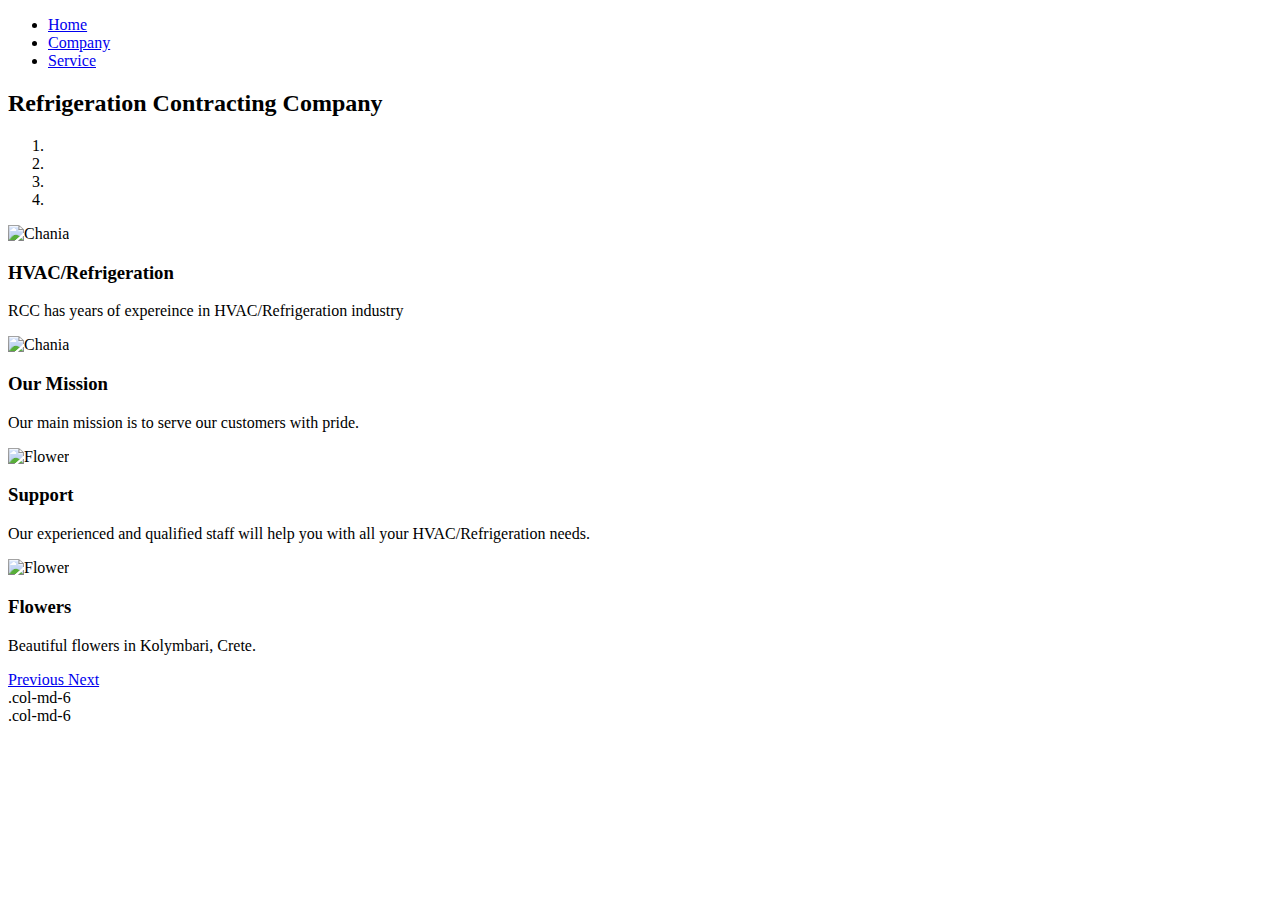
==== RCChtml.html @ 0f709468 "Remove scripts code, add scipts js files after carousel html" ====
<!doctype html>
<html>
    <head>
        <title>RCC Website</title>
        <meta name="viewport" content="width=device-width, initial-scale=1.0">
        <link rel="stylesheet" type="text/css" href="C:/Users/Jonathan/Desktop/RCCBootstrap/css/bootstrap2.css">
        <link rel="stylesheet" type="text/css" href="C:/Users/Jonathan/Desktop/RCCBootstrap/css/RCCstyle.css">
    </head>
    <body>
        <div class="container">
            <div class="row" id="navigation">
                <div class="col-md-12">
                    <ul class="nav nav-pills" id="nav">
                    <li id="Home" class="active"><a href="#Home">Home</a></li>
                    <li id="Company"><a href="#Company">Company</a></li>
                    <li id="Service"><a href="#Service">Service</a></li>
                    </ul>
                </div>
            </div>
            <div class="row" id="Middle">
              <div class="col-md-12">
                <h2>Refrigeration Contracting Company</h2>
                  <div id="myCarousel" class="carousel slide">
                    <!-- Indicators -->
                    <ol class="carousel-indicators">
                      <li class="item1 active"></li>
                      <li class="item2"></li>
                      <li class="item3"></li>
                      <li class="item4"></li>
                    </ol>

                    <!-- Wrapper for slides -->
                    <div class="carousel-inner" role="listbox">

                      <div class="item active">
                        <img src="http://placehold.it/350x150" alt="Chania" class="img-responsive">
                        <div class="carousel-caption">
                          <h3>HVAC/Refrigeration</h3>
                          <p>RCC has years of expereince in HVAC/Refrigeration industry</p>
                        </div>
                      </div>

                      <div class="item">
                        <img src="http://placehold.it/350x150" alt="Chania" class="img-responsive">
                        <div class="carousel-caption">
                          <h3>Our Mission</h3>
                          <p>Our main mission is to serve our customers with pride.</p>
                        </div>
                      </div>

                      <div class="item">
                        <img src="http://placehold.it/350x150" alt="Flower" class="img-responsive">
                        <div class="carousel-caption">
                          <h3>Support</h3>
                          <p>Our experienced and qualified staff will help you with all your HVAC/Refrigeration needs.</p>
                        </div>
                      </div>

                      <div class="item">
                        <img src="http://placehold.it/350x150" alt="Flower" class="img-responsive">
                        <div class="carousel-caption">
                          <h3>Flowers</h3>
                          <p>Beautiful flowers in Kolymbari, Crete.</p>
                        </div>
                      </div>

                    </div>

                    <!-- Left and right controls -->
                    <a class="left carousel-control" href="#myCarousel" role="button">
                      <span class="glyphicon glyphicon-chevron-left" aria-hidden="true"></span>
                      <span class="sr-only">Previous</span>
                    </a>
                    <a class="right carousel-control" href="#myCarousel" role="button">
                      <span class="glyphicon glyphicon-chevron-right" aria-hidden="true"></span>
                      <span class="sr-only">Next</span>
                    </a>
                  </div>
                </div>


              </div>
            </div>
            <div class="row" id="Bottom">
              <div class="col-md-6">.col-md-6</div>
              <div class="col-md-6">.col-md-6</div>
            </div>
        </div>
    <script type="text/javascript" src="C:/Users/Jonathan/Desktop/html_css/portfolio/framework/css/js/jquery-3.1.1.js">
    </script>
    <script type="text/javascript" src="C:/Users/Jonathan/Desktop/RCCBootstrap/js/bootstrap2.min.js">
    </script>
    </body>
</html>
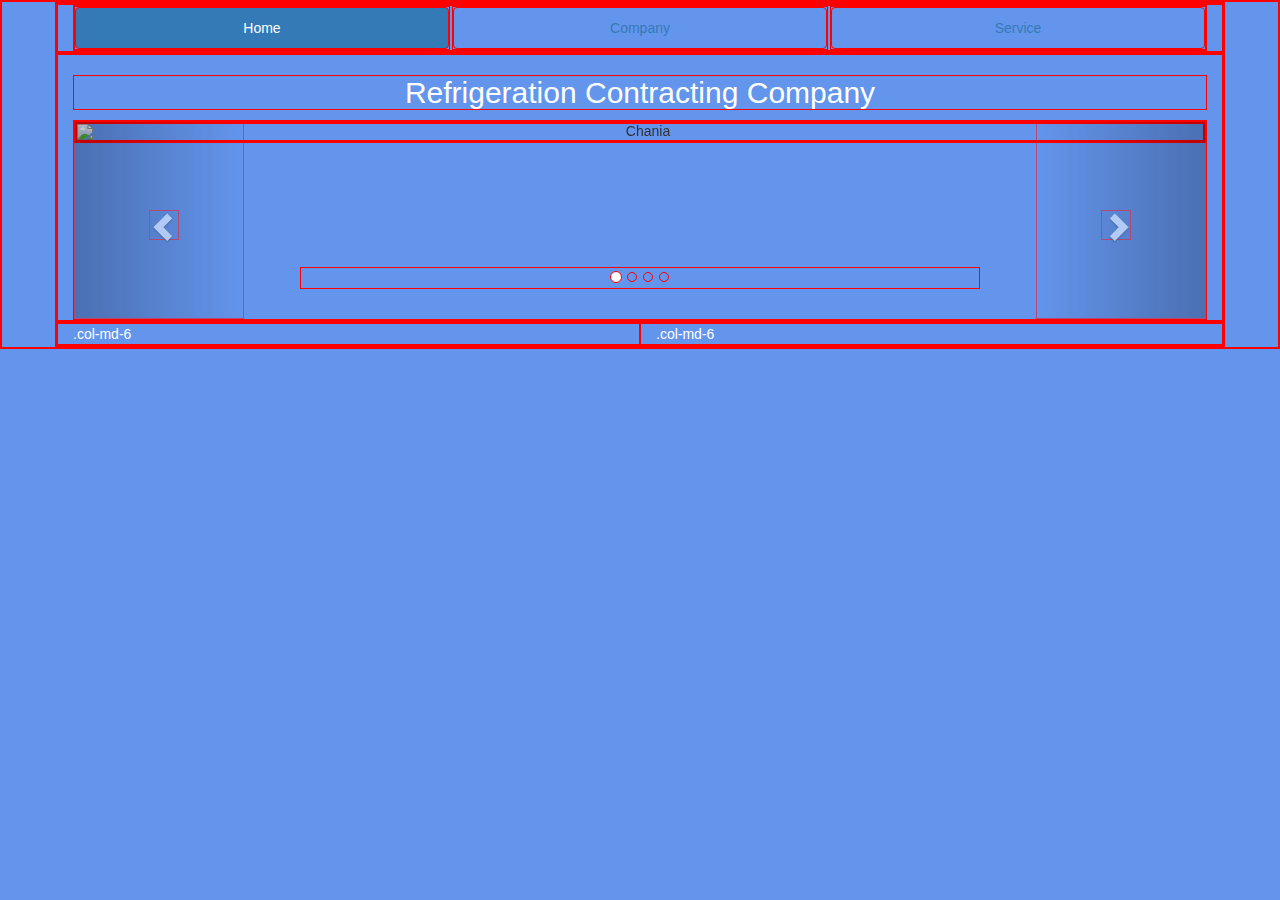
==== commit 29111421: "Update link addresses, edit description image in carousel" ====
--- a/RCChtml.html
+++ b/RCChtml.html
@@ -2,9 +2,10 @@
 <html>
     <head>
         <title>RCC Website</title>
+        <meta charset="utf-8">
         <meta name="viewport" content="width=device-width, initial-scale=1.0">
-        <link rel="stylesheet" type="text/css" href="C:/Users/Jonathan/Desktop/RCCBootstrap/css/bootstrap2.css">
-        <link rel="stylesheet" type="text/css" href="C:/Users/Jonathan/Desktop/RCCBootstrap/css/RCCstyle.css">
+        <link rel="stylesheet" type="text/css" href="css/bootstrap2.css">
+        <link rel="stylesheet" type="text/css" href="css/RCCstyle.css">
     </head>
     <body>
         <div class="container">
@@ -20,13 +21,17 @@
             <div class="row" id="Middle">
               <div class="col-md-12">
                 <h2>Refrigeration Contracting Company</h2>
-                  <div id="myCarousel" class="carousel slide">
+                  <div id="myCarousel" class="carousel slide" data-ride="carousel">
                     <!-- Indicators -->
                     <ol class="carousel-indicators">
-                      <li class="item1 active"></li>
-                      <li class="item2"></li>
-                      <li class="item3"></li>
-                      <li class="item4"></li>
+                      <li data-target="#myCarousel" data-slide-to="0" class="active">
+                      </li>
+                      <li data-target="#myCarousel" data-slide-to="1">
+                      </li>
+                      <li data-target="#myCarousel" data-slide-to="2">
+                      </li>
+                      <li data-target="#myCarousel" data-slide-to="3">
+                      </li>
                     </ol>
 
                     <!-- Wrapper for slides -->
@@ -59,8 +64,8 @@
                       <div class="item">
                         <img src="http://placehold.it/350x150" alt="Flower" class="img-responsive">
                         <div class="carousel-caption">
-                          <h3>Flowers</h3>
-                          <p>Beautiful flowers in Kolymbari, Crete.</p>
+                          <h3>Construction</h3>
+                          <p>We also provide our customers with construction needs.</p>
                         </div>
                       </div>
 
@@ -77,18 +82,15 @@
                     </a>
                   </div>
                 </div>
-
-
+              </div>
+              <div class="row" id="Bottom">
+                <div class="col-md-6">.col-md-6</div>
+                <div class="col-md-6">.col-md-6</div>
               </div>
             </div>
-            <div class="row" id="Bottom">
-              <div class="col-md-6">.col-md-6</div>
-              <div class="col-md-6">.col-md-6</div>
-            </div>
-        </div>
-    <script type="text/javascript" src="C:/Users/Jonathan/Desktop/html_css/portfolio/framework/css/js/jquery-3.1.1.js">
+    <script src="https://ajax.googleapis.com/ajax/libs/jquery/1.12.4/jquery.min.js">
     </script>
-    <script type="text/javascript" src="C:/Users/Jonathan/Desktop/RCCBootstrap/js/bootstrap2.min.js">
+    <script type="text/javascript" src="js/bootstrap2.min.js">
     </script>
     </body>
 </html>--- a/css/bootstrap2.css
+++ b/css/bootstrap2.css
@@ -0,0 +1,4872 @@
+/*!
+ * Bootstrap v3.3.7 (http://getbootstrap.com)
+ * Copyright 2011-2017 Twitter, Inc.
+ * Licensed under MIT (https://github.com/twbs/bootstrap/blob/master/LICENSE)
+ */
+
+/*!
+ * Generated using the Bootstrap Customizer (http://getbootstrap.com/customize/?id=3cc6425ae36eb7d1d9b0cc8952bbf258)
+ * Config saved to config.json and https://gist.github.com/3cc6425ae36eb7d1d9b0cc8952bbf258
+ */
+/*!
+ * Bootstrap v3.3.7 (http://getbootstrap.com)
+ * Copyright 2011-2016 Twitter, Inc.
+ * Licensed under MIT (https://github.com/twbs/bootstrap/blob/master/LICENSE)
+ */
+/*! normalize.css v3.0.3 | MIT License | github.com/necolas/normalize.css */
+html {
+  font-family: sans-serif;
+  -ms-text-size-adjust: 100%;
+  -webkit-text-size-adjust: 100%;
+}
+body {
+  margin: 0;
+}
+article,
+aside,
+details,
+figcaption,
+figure,
+footer,
+header,
+hgroup,
+main,
+menu,
+nav,
+section,
+summary {
+  display: block;
+}
+audio,
+canvas,
+progress,
+video {
+  display: inline-block;
+  vertical-align: baseline;
+}
+audio:not([controls]) {
+  display: none;
+  height: 0;
+}
+[hidden],
+template {
+  display: none;
+}
+a {
+  background-color: transparent;
+}
+a:active,
+a:hover {
+  outline: 0;
+}
+abbr[title] {
+  border-bottom: 1px dotted;
+}
+b,
+strong {
+  font-weight: bold;
+}
+dfn {
+  font-style: italic;
+}
+h1 {
+  font-size: 2em;
+  margin: 0.67em 0;
+}
+mark {
+  background: #ff0;
+  color: #000;
+}
+small {
+  font-size: 80%;
+}
+sub,
+sup {
+  font-size: 75%;
+  line-height: 0;
+  position: relative;
+  vertical-align: baseline;
+}
+sup {
+  top: -0.5em;
+}
+sub {
+  bottom: -0.25em;
+}
+img {
+  border: 0;
+}
+svg:not(:root) {
+  overflow: hidden;
+}
+figure {
+  margin: 1em 40px;
+}
+hr {
+  -webkit-box-sizing: content-box;
+     -moz-box-sizing: content-box;
+          box-sizing: content-box;
+  height: 0;
+}
+pre {
+  overflow: auto;
+}
+code,
+kbd,
+pre,
+samp {
+  font-family: monospace, monospace;
+  font-size: 1em;
+}
+button,
+input,
+optgroup,
+select,
+textarea {
+  color: inherit;
+  font: inherit;
+  margin: 0;
+}
+button {
+  overflow: visible;
+}
+button,
+select {
+  text-transform: none;
+}
+button,
+html input[type="button"],
+input[type="reset"],
+input[type="submit"] {
+  -webkit-appearance: button;
+  cursor: pointer;
+}
+button[disabled],
+html input[disabled] {
+  cursor: default;
+}
+button::-moz-focus-inner,
+input::-moz-focus-inner {
+  border: 0;
+  padding: 0;
+}
+input {
+  line-height: normal;
+}
+input[type="checkbox"],
+input[type="radio"] {
+  -webkit-box-sizing: border-box;
+     -moz-box-sizing: border-box;
+          box-sizing: border-box;
+  padding: 0;
+}
+input[type="number"]::-webkit-inner-spin-button,
+input[type="number"]::-webkit-outer-spin-button {
+  height: auto;
+}
+input[type="search"] {
+  -webkit-appearance: textfield;
+  -webkit-box-sizing: content-box;
+     -moz-box-sizing: content-box;
+          box-sizing: content-box;
+}
+input[type="search"]::-webkit-search-cancel-button,
+input[type="search"]::-webkit-search-decoration {
+  -webkit-appearance: none;
+}
+fieldset {
+  border: 1px solid #c0c0c0;
+  margin: 0 2px;
+  padding: 0.35em 0.625em 0.75em;
+}
+legend {
+  border: 0;
+  padding: 0;
+}
+textarea {
+  overflow: auto;
+}
+optgroup {
+  font-weight: bold;
+}
+table {
+  border-collapse: collapse;
+  border-spacing: 0;
+}
+td,
+th {
+  padding: 0;
+}
+@font-face {
+  font-family: 'Glyphicons Halflings';
+  src: url('../fonts/glyphicons-halflings-regular.eot');
+  src: url('../fonts/glyphicons-halflings-regular.eot?#iefix') format('embedded-opentype'), url('../fonts/glyphicons-halflings-regular.woff2') format('woff2'), url('../fonts/glyphicons-halflings-regular.woff') format('woff'), url('../fonts/glyphicons-halflings-regular.ttf') format('truetype'), url('../fonts/glyphicons-halflings-regular.svg#glyphicons_halflingsregular') format('svg');
+}
+.glyphicon {
+  position: relative;
+  top: 1px;
+  display: inline-block;
+  font-family: 'Glyphicons Halflings';
+  font-style: normal;
+  font-weight: normal;
+  line-height: 1;
+  -webkit-font-smoothing: antialiased;
+  -moz-osx-font-smoothing: grayscale;
+}
+.glyphicon-asterisk:before {
+  content: "\002a";
+}
+.glyphicon-plus:before {
+  content: "\002b";
+}
+.glyphicon-euro:before,
+.glyphicon-eur:before {
+  content: "\20ac";
+}
+.glyphicon-minus:before {
+  content: "\2212";
+}
+.glyphicon-cloud:before {
+  content: "\2601";
+}
+.glyphicon-envelope:before {
+  content: "\2709";
+}
+.glyphicon-pencil:before {
+  content: "\270f";
+}
+.glyphicon-glass:before {
+  content: "\e001";
+}
+.glyphicon-music:before {
+  content: "\e002";
+}
+.glyphicon-search:before {
+  content: "\e003";
+}
+.glyphicon-heart:before {
+  content: "\e005";
+}
+.glyphicon-star:before {
+  content: "\e006";
+}
+.glyphicon-star-empty:before {
+  content: "\e007";
+}
+.glyphicon-user:before {
+  content: "\e008";
+}
+.glyphicon-film:before {
+  content: "\e009";
+}
+.glyphicon-th-large:before {
+  content: "\e010";
+}
+.glyphicon-th:before {
+  content: "\e011";
+}
+.glyphicon-th-list:before {
+  content: "\e012";
+}
+.glyphicon-ok:before {
+  content: "\e013";
+}
+.glyphicon-remove:before {
+  content: "\e014";
+}
+.glyphicon-zoom-in:before {
+  content: "\e015";
+}
+.glyphicon-zoom-out:before {
+  content: "\e016";
+}
+.glyphicon-off:before {
+  content: "\e017";
+}
+.glyphicon-signal:before {
+  content: "\e018";
+}
+.glyphicon-cog:before {
+  content: "\e019";
+}
+.glyphicon-trash:before {
+  content: "\e020";
+}
+.glyphicon-home:before {
+  content: "\e021";
+}
+.glyphicon-file:before {
+  content: "\e022";
+}
+.glyphicon-time:before {
+  content: "\e023";
+}
+.glyphicon-road:before {
+  content: "\e024";
+}
+.glyphicon-download-alt:before {
+  content: "\e025";
+}
+.glyphicon-download:before {
+  content: "\e026";
+}
+.glyphicon-upload:before {
+  content: "\e027";
+}
+.glyphicon-inbox:before {
+  content: "\e028";
+}
+.glyphicon-play-circle:before {
+  content: "\e029";
+}
+.glyphicon-repeat:before {
+  content: "\e030";
+}
+.glyphicon-refresh:before {
+  content: "\e031";
+}
+.glyphicon-list-alt:before {
+  content: "\e032";
+}
+.glyphicon-lock:before {
+  content: "\e033";
+}
+.glyphicon-flag:before {
+  content: "\e034";
+}
+.glyphicon-headphones:before {
+  content: "\e035";
+}
+.glyphicon-volume-off:before {
+  content: "\e036";
+}
+.glyphicon-volume-down:before {
+  content: "\e037";
+}
+.glyphicon-volume-up:before {
+  content: "\e038";
+}
+.glyphicon-qrcode:before {
+  content: "\e039";
+}
+.glyphicon-barcode:before {
+  content: "\e040";
+}
+.glyphicon-tag:before {
+  content: "\e041";
+}
+.glyphicon-tags:before {
+  content: "\e042";
+}
+.glyphicon-book:before {
+  content: "\e043";
+}
+.glyphicon-bookmark:before {
+  content: "\e044";
+}
+.glyphicon-print:before {
+  content: "\e045";
+}
+.glyphicon-camera:before {
+  content: "\e046";
+}
+.glyphicon-font:before {
+  content: "\e047";
+}
+.glyphicon-bold:before {
+  content: "\e048";
+}
+.glyphicon-italic:before {
+  content: "\e049";
+}
+.glyphicon-text-height:before {
+  content: "\e050";
+}
+.glyphicon-text-width:before {
+  content: "\e051";
+}
+.glyphicon-align-left:before {
+  content: "\e052";
+}
+.glyphicon-align-center:before {
+  content: "\e053";
+}
+.glyphicon-align-right:before {
+  content: "\e054";
+}
+.glyphicon-align-justify:before {
+  content: "\e055";
+}
+.glyphicon-list:before {
+  content: "\e056";
+}
+.glyphicon-indent-left:before {
+  content: "\e057";
+}
+.glyphicon-indent-right:before {
+  content: "\e058";
+}
+.glyphicon-facetime-video:before {
+  content: "\e059";
+}
+.glyphicon-picture:before {
+  content: "\e060";
+}
+.glyphicon-map-marker:before {
+  content: "\e062";
+}
+.glyphicon-adjust:before {
+  content: "\e063";
+}
+.glyphicon-tint:before {
+  content: "\e064";
+}
+.glyphicon-edit:before {
+  content: "\e065";
+}
+.glyphicon-share:before {
+  content: "\e066";
+}
+.glyphicon-check:before {
+  content: "\e067";
+}
+.glyphicon-move:before {
+  content: "\e068";
+}
+.glyphicon-step-backward:before {
+  content: "\e069";
+}
+.glyphicon-fast-backward:before {
+  content: "\e070";
+}
+.glyphicon-backward:before {
+  content: "\e071";
+}
+.glyphicon-play:before {
+  content: "\e072";
+}
+.glyphicon-pause:before {
+  content: "\e073";
+}
+.glyphicon-stop:before {
+  content: "\e074";
+}
+.glyphicon-forward:before {
+  content: "\e075";
+}
+.glyphicon-fast-forward:before {
+  content: "\e076";
+}
+.glyphicon-step-forward:before {
+  content: "\e077";
+}
+.glyphicon-eject:before {
+  content: "\e078";
+}
+.glyphicon-chevron-left:before {
+  content: "\e079";
+}
+.glyphicon-chevron-right:before {
+  content: "\e080";
+}
+.glyphicon-plus-sign:before {
+  content: "\e081";
+}
+.glyphicon-minus-sign:before {
+  content: "\e082";
+}
+.glyphicon-remove-sign:before {
+  content: "\e083";
+}
+.glyphicon-ok-sign:before {
+  content: "\e084";
+}
+.glyphicon-question-sign:before {
+  content: "\e085";
+}
+.glyphicon-info-sign:before {
+  content: "\e086";
+}
+.glyphicon-screenshot:before {
+  content: "\e087";
+}
+.glyphicon-remove-circle:before {
+  content: "\e088";
+}
+.glyphicon-ok-circle:before {
+  content: "\e089";
+}
+.glyphicon-ban-circle:before {
+  content: "\e090";
+}
+.glyphicon-arrow-left:before {
+  content: "\e091";
+}
+.glyphicon-arrow-right:before {
+  content: "\e092";
+}
+.glyphicon-arrow-up:before {
+  content: "\e093";
+}
+.glyphicon-arrow-down:before {
+  content: "\e094";
+}
+.glyphicon-share-alt:before {
+  content: "\e095";
+}
+.glyphicon-resize-full:before {
+  content: "\e096";
+}
+.glyphicon-resize-small:before {
+  content: "\e097";
+}
+.glyphicon-exclamation-sign:before {
+  content: "\e101";
+}
+.glyphicon-gift:before {
+  content: "\e102";
+}
+.glyphicon-leaf:before {
+  content: "\e103";
+}
+.glyphicon-fire:before {
+  content: "\e104";
+}
+.glyphicon-eye-open:before {
+  content: "\e105";
+}
+.glyphicon-eye-close:before {
+  content: "\e106";
+}
+.glyphicon-warning-sign:before {
+  content: "\e107";
+}
+.glyphicon-plane:before {
+  content: "\e108";
+}
+.glyphicon-calendar:before {
+  content: "\e109";
+}
+.glyphicon-random:before {
+  content: "\e110";
+}
+.glyphicon-comment:before {
+  content: "\e111";
+}
+.glyphicon-magnet:before {
+  content: "\e112";
+}
+.glyphicon-chevron-up:before {
+  content: "\e113";
+}
+.glyphicon-chevron-down:before {
+  content: "\e114";
+}
+.glyphicon-retweet:before {
+  content: "\e115";
+}
+.glyphicon-shopping-cart:before {
+  content: "\e116";
+}
+.glyphicon-folder-close:before {
+  content: "\e117";
+}
+.glyphicon-folder-open:before {
+  content: "\e118";
+}
+.glyphicon-resize-vertical:before {
+  content: "\e119";
+}
+.glyphicon-resize-horizontal:before {
+  content: "\e120";
+}
+.glyphicon-hdd:before {
+  content: "\e121";
+}
+.glyphicon-bullhorn:before {
+  content: "\e122";
+}
+.glyphicon-bell:before {
+  content: "\e123";
+}
+.glyphicon-certificate:before {
+  content: "\e124";
+}
+.glyphicon-thumbs-up:before {
+  content: "\e125";
+}
+.glyphicon-thumbs-down:before {
+  content: "\e126";
+}
+.glyphicon-hand-right:before {
+  content: "\e127";
+}
+.glyphicon-hand-left:before {
+  content: "\e128";
+}
+.glyphicon-hand-up:before {
+  content: "\e129";
+}
+.glyphicon-hand-down:before {
+  content: "\e130";
+}
+.glyphicon-circle-arrow-right:before {
+  content: "\e131";
+}
+.glyphicon-circle-arrow-left:before {
+  content: "\e132";
+}
+.glyphicon-circle-arrow-up:before {
+  content: "\e133";
+}
+.glyphicon-circle-arrow-down:before {
+  content: "\e134";
+}
+.glyphicon-globe:before {
+  content: "\e135";
+}
+.glyphicon-wrench:before {
+  content: "\e136";
+}
+.glyphicon-tasks:before {
+  content: "\e137";
+}
+.glyphicon-filter:before {
+  content: "\e138";
+}
+.glyphicon-briefcase:before {
+  content: "\e139";
+}
+.glyphicon-fullscreen:before {
+  content: "\e140";
+}
+.glyphicon-dashboard:before {
+  content: "\e141";
+}
+.glyphicon-paperclip:before {
+  content: "\e142";
+}
+.glyphicon-heart-empty:before {
+  content: "\e143";
+}
+.glyphicon-link:before {
+  content: "\e144";
+}
+.glyphicon-phone:before {
+  content: "\e145";
+}
+.glyphicon-pushpin:before {
+  content: "\e146";
+}
+.glyphicon-usd:before {
+  content: "\e148";
+}
+.glyphicon-gbp:before {
+  content: "\e149";
+}
+.glyphicon-sort:before {
+  content: "\e150";
+}
+.glyphicon-sort-by-alphabet:before {
+  content: "\e151";
+}
+.glyphicon-sort-by-alphabet-alt:before {
+  content: "\e152";
+}
+.glyphicon-sort-by-order:before {
+  content: "\e153";
+}
+.glyphicon-sort-by-order-alt:before {
+  content: "\e154";
+}
+.glyphicon-sort-by-attributes:before {
+  content: "\e155";
+}
+.glyphicon-sort-by-attributes-alt:before {
+  content: "\e156";
+}
+.glyphicon-unchecked:before {
+  content: "\e157";
+}
+.glyphicon-expand:before {
+  content: "\e158";
+}
+.glyphicon-collapse-down:before {
+  content: "\e159";
+}
+.glyphicon-collapse-up:before {
+  content: "\e160";
+}
+.glyphicon-log-in:before {
+  content: "\e161";
+}
+.glyphicon-flash:before {
+  content: "\e162";
+}
+.glyphicon-log-out:before {
+  content: "\e163";
+}
+.glyphicon-new-window:before {
+  content: "\e164";
+}
+.glyphicon-record:before {
+  content: "\e165";
+}
+.glyphicon-save:before {
+  content: "\e166";
+}
+.glyphicon-open:before {
+  content: "\e167";
+}
+.glyphicon-saved:before {
+  content: "\e168";
+}
+.glyphicon-import:before {
+  content: "\e169";
+}
+.glyphicon-export:before {
+  content: "\e170";
+}
+.glyphicon-send:before {
+  content: "\e171";
+}
+.glyphicon-floppy-disk:before {
+  content: "\e172";
+}
+.glyphicon-floppy-saved:before {
+  content: "\e173";
+}
+.glyphicon-floppy-remove:before {
+  content: "\e174";
+}
+.glyphicon-floppy-save:before {
+  content: "\e175";
+}
+.glyphicon-floppy-open:before {
+  content: "\e176";
+}
+.glyphicon-credit-card:before {
+  content: "\e177";
+}
+.glyphicon-transfer:before {
+  content: "\e178";
+}
+.glyphicon-cutlery:before {
+  content: "\e179";
+}
+.glyphicon-header:before {
+  content: "\e180";
+}
+.glyphicon-compressed:before {
+  content: "\e181";
+}
+.glyphicon-earphone:before {
+  content: "\e182";
+}
+.glyphicon-phone-alt:before {
+  content: "\e183";
+}
+.glyphicon-tower:before {
+  content: "\e184";
+}
+.glyphicon-stats:before {
+  content: "\e185";
+}
+.glyphicon-sd-video:before {
+  content: "\e186";
+}
+.glyphicon-hd-video:before {
+  content: "\e187";
+}
+.glyphicon-subtitles:before {
+  content: "\e188";
+}
+.glyphicon-sound-stereo:before {
+  content: "\e189";
+}
+.glyphicon-sound-dolby:before {
+  content: "\e190";
+}
+.glyphicon-sound-5-1:before {
+  content: "\e191";
+}
+.glyphicon-sound-6-1:before {
+  content: "\e192";
+}
+.glyphicon-sound-7-1:before {
+  content: "\e193";
+}
+.glyphicon-copyright-mark:before {
+  content: "\e194";
+}
+.glyphicon-registration-mark:before {
+  content: "\e195";
+}
+.glyphicon-cloud-download:before {
+  content: "\e197";
+}
+.glyphicon-cloud-upload:before {
+  content: "\e198";
+}
+.glyphicon-tree-conifer:before {
+  content: "\e199";
+}
+.glyphicon-tree-deciduous:before {
+  content: "\e200";
+}
+.glyphicon-cd:before {
+  content: "\e201";
+}
+.glyphicon-save-file:before {
+  content: "\e202";
+}
+.glyphicon-open-file:before {
+  content: "\e203";
+}
+.glyphicon-level-up:before {
+  content: "\e204";
+}
+.glyphicon-copy:before {
+  content: "\e205";
+}
+.glyphicon-paste:before {
+  content: "\e206";
+}
+.glyphicon-alert:before {
+  content: "\e209";
+}
+.glyphicon-equalizer:before {
+  content: "\e210";
+}
+.glyphicon-king:before {
+  content: "\e211";
+}
+.glyphicon-queen:before {
+  content: "\e212";
+}
+.glyphicon-pawn:before {
+  content: "\e213";
+}
+.glyphicon-bishop:before {
+  content: "\e214";
+}
+.glyphicon-knight:before {
+  content: "\e215";
+}
+.glyphicon-baby-formula:before {
+  content: "\e216";
+}
+.glyphicon-tent:before {
+  content: "\26fa";
+}
+.glyphicon-blackboard:before {
+  content: "\e218";
+}
+.glyphicon-bed:before {
+  content: "\e219";
+}
+.glyphicon-apple:before {
+  content: "\f8ff";
+}
+.glyphicon-erase:before {
+  content: "\e221";
+}
+.glyphicon-hourglass:before {
+  content: "\231b";
+}
+.glyphicon-lamp:before {
+  content: "\e223";
+}
+.glyphicon-duplicate:before {
+  content: "\e224";
+}
+.glyphicon-piggy-bank:before {
+  content: "\e225";
+}
+.glyphicon-scissors:before {
+  content: "\e226";
+}
+.glyphicon-bitcoin:before {
+  content: "\e227";
+}
+.glyphicon-btc:before {
+  content: "\e227";
+}
+.glyphicon-xbt:before {
+  content: "\e227";
+}
+.glyphicon-yen:before {
+  content: "\00a5";
+}
+.glyphicon-jpy:before {
+  content: "\00a5";
+}
+.glyphicon-ruble:before {
+  content: "\20bd";
+}
+.glyphicon-rub:before {
+  content: "\20bd";
+}
+.glyphicon-scale:before {
+  content: "\e230";
+}
+.glyphicon-ice-lolly:before {
+  content: "\e231";
+}
+.glyphicon-ice-lolly-tasted:before {
+  content: "\e232";
+}
+.glyphicon-education:before {
+  content: "\e233";
+}
+.glyphicon-option-horizontal:before {
+  content: "\e234";
+}
+.glyphicon-option-vertical:before {
+  content: "\e235";
+}
+.glyphicon-menu-hamburger:before {
+  content: "\e236";
+}
+.glyphicon-modal-window:before {
+  content: "\e237";
+}
+.glyphicon-oil:before {
+  content: "\e238";
+}
+.glyphicon-grain:before {
+  content: "\e239";
+}
+.glyphicon-sunglasses:before {
+  content: "\e240";
+}
+.glyphicon-text-size:before {
+  content: "\e241";
+}
+.glyphicon-text-color:before {
+  content: "\e242";
+}
+.glyphicon-text-background:before {
+  content: "\e243";
+}
+.glyphicon-object-align-top:before {
+  content: "\e244";
+}
+.glyphicon-object-align-bottom:before {
+  content: "\e245";
+}
+.glyphicon-object-align-horizontal:before {
+  content: "\e246";
+}
+.glyphicon-object-align-left:before {
+  content: "\e247";
+}
+.glyphicon-object-align-vertical:before {
+  content: "\e248";
+}
+.glyphicon-object-align-right:before {
+  content: "\e249";
+}
+.glyphicon-triangle-right:before {
+  content: "\e250";
+}
+.glyphicon-triangle-left:before {
+  content: "\e251";
+}
+.glyphicon-triangle-bottom:before {
+  content: "\e252";
+}
+.glyphicon-triangle-top:before {
+  content: "\e253";
+}
+.glyphicon-console:before {
+  content: "\e254";
+}
+.glyphicon-superscript:before {
+  content: "\e255";
+}
+.glyphicon-subscript:before {
+  content: "\e256";
+}
+.glyphicon-menu-left:before {
+  content: "\e257";
+}
+.glyphicon-menu-right:before {
+  content: "\e258";
+}
+.glyphicon-menu-down:before {
+  content: "\e259";
+}
+.glyphicon-menu-up:before {
+  content: "\e260";
+}
+* {
+  -webkit-box-sizing: border-box;
+  -moz-box-sizing: border-box;
+  box-sizing: border-box;
+}
+*:before,
+*:after {
+  -webkit-box-sizing: border-box;
+  -moz-box-sizing: border-box;
+  box-sizing: border-box;
+}
+html {
+  font-size: 10px;
+  -webkit-tap-highlight-color: rgba(0, 0, 0, 0);
+}
+body {
+  font-family: "Helvetica Neue", Helvetica, Arial, sans-serif;
+  font-size: 14px;
+  line-height: 1.42857143;
+  color: #333333;
+  background-color: #ffffff;
+}
+input,
+button,
+select,
+textarea {
+  font-family: inherit;
+  font-size: inherit;
+  line-height: inherit;
+}
+a {
+  color: #337ab7;
+  text-decoration: none;
+}
+a:hover,
+a:focus {
+  color: #23527c;
+  text-decoration: underline;
+}
+a:focus {
+  outline: 5px auto -webkit-focus-ring-color;
+  outline-offset: -2px;
+}
+figure {
+  margin: 0;
+}
+img {
+  vertical-align: middle;
+}
+.img-responsive,
+.thumbnail > img,
+.thumbnail a > img,
+.carousel-inner > .item > img,
+.carousel-inner > .item > a > img {
+  display: block;
+  max-width: 100%;
+  height: auto;
+}
+.img-rounded {
+  border-radius: 6px;
+}
+.img-thumbnail {
+  padding: 4px;
+  line-height: 1.42857143;
+  background-color: #ffffff;
+  border: 1px solid #dddddd;
+  border-radius: 4px;
+  -webkit-transition: all 0.2s ease-in-out;
+  -o-transition: all 0.2s ease-in-out;
+  transition: all 0.2s ease-in-out;
+  display: inline-block;
+  max-width: 100%;
+  height: auto;
+}
+.img-circle {
+  border-radius: 50%;
+}
+hr {
+  margin-top: 20px;
+  margin-bottom: 20px;
+  border: 0;
+  border-top: 1px solid #eeeeee;
+}
+.sr-only {
+  position: absolute;
+  width: 1px;
+  height: 1px;
+  margin: -1px;
+  padding: 0;
+  overflow: hidden;
+  clip: rect(0, 0, 0, 0);
+  border: 0;
+}
+.sr-only-focusable:active,
+.sr-only-focusable:focus {
+  position: static;
+  width: auto;
+  height: auto;
+  margin: 0;
+  overflow: visible;
+  clip: auto;
+}
+[role="button"] {
+  cursor: pointer;
+}
+h1,
+h2,
+h3,
+h4,
+h5,
+h6,
+.h1,
+.h2,
+.h3,
+.h4,
+.h5,
+.h6 {
+  font-family: inherit;
+  font-weight: 500;
+  line-height: 1.1;
+  color: inherit;
+}
+h1 small,
+h2 small,
+h3 small,
+h4 small,
+h5 small,
+h6 small,
+.h1 small,
+.h2 small,
+.h3 small,
+.h4 small,
+.h5 small,
+.h6 small,
+h1 .small,
+h2 .small,
+h3 .small,
+h4 .small,
+h5 .small,
+h6 .small,
+.h1 .small,
+.h2 .small,
+.h3 .small,
+.h4 .small,
+.h5 .small,
+.h6 .small {
+  font-weight: normal;
+  line-height: 1;
+  color: #777777;
+}
+h1,
+.h1,
+h2,
+.h2,
+h3,
+.h3 {
+  margin-top: 20px;
+  margin-bottom: 10px;
+}
+h1 small,
+.h1 small,
+h2 small,
+.h2 small,
+h3 small,
+.h3 small,
+h1 .small,
+.h1 .small,
+h2 .small,
+.h2 .small,
+h3 .small,
+.h3 .small {
+  font-size: 65%;
+}
+h4,
+.h4,
+h5,
+.h5,
+h6,
+.h6 {
+  margin-top: 10px;
+  margin-bottom: 10px;
+}
+h4 small,
+.h4 small,
+h5 small,
+.h5 small,
+h6 small,
+.h6 small,
+h4 .small,
+.h4 .small,
+h5 .small,
+.h5 .small,
+h6 .small,
+.h6 .small {
+  font-size: 75%;
+}
+h1,
+.h1 {
+  font-size: 36px;
+}
+h2,
+.h2 {
+  font-size: 30px;
+}
+h3,
+.h3 {
+  font-size: 24px;
+}
+h4,
+.h4 {
+  font-size: 18px;
+}
+h5,
+.h5 {
+  font-size: 14px;
+}
+h6,
+.h6 {
+  font-size: 12px;
+}
+p {
+  margin: 0 0 10px;
+}
+.lead {
+  margin-bottom: 20px;
+  font-size: 16px;
+  font-weight: 300;
+  line-height: 1.4;
+}
+@media (min-width: 768px) {
+  .lead {
+    font-size: 21px;
+  }
+}
+small,
+.small {
+  font-size: 85%;
+}
+mark,
+.mark {
+  background-color: #fcf8e3;
+  padding: .2em;
+}
+.text-left {
+  text-align: left;
+}
+.text-right {
+  text-align: right;
+}
+.text-center {
+  text-align: center;
+}
+.text-justify {
+  text-align: justify;
+}
+.text-nowrap {
+  white-space: nowrap;
+}
+.text-lowercase {
+  text-transform: lowercase;
+}
+.text-uppercase {
+  text-transform: uppercase;
+}
+.text-capitalize {
+  text-transform: capitalize;
+}
+.text-muted {
+  color: #777777;
+}
+.text-primary {
+  color: #337ab7;
+}
+a.text-primary:hover,
+a.text-primary:focus {
+  color: #286090;
+}
+.text-success {
+  color: #3c763d;
+}
+a.text-success:hover,
+a.text-success:focus {
+  color: #2b542c;
+}
+.text-info {
+  color: #31708f;
+}
+a.text-info:hover,
+a.text-info:focus {
+  color: #245269;
+}
+.text-warning {
+  color: #8a6d3b;
+}
+a.text-warning:hover,
+a.text-warning:focus {
+  color: #66512c;
+}
+.text-danger {
+  color: #a94442;
+}
+a.text-danger:hover,
+a.text-danger:focus {
+  color: #843534;
+}
+.bg-primary {
+  color: #fff;
+  background-color: #337ab7;
+}
+a.bg-primary:hover,
+a.bg-primary:focus {
+  background-color: #286090;
+}
+.bg-success {
+  background-color: #dff0d8;
+}
+a.bg-success:hover,
+a.bg-success:focus {
+  background-color: #c1e2b3;
+}
+.bg-info {
+  background-color: #d9edf7;
+}
+a.bg-info:hover,
+a.bg-info:focus {
+  background-color: #afd9ee;
+}
+.bg-warning {
+  background-color: #fcf8e3;
+}
+a.bg-warning:hover,
+a.bg-warning:focus {
+  background-color: #f7ecb5;
+}
+.bg-danger {
+  background-color: #f2dede;
+}
+a.bg-danger:hover,
+a.bg-danger:focus {
+  background-color: #e4b9b9;
+}
+.page-header {
+  padding-bottom: 9px;
+  margin: 40px 0 20px;
+  border-bottom: 1px solid #eeeeee;
+}
+ul,
+ol {
+  margin-top: 0;
+  margin-bottom: 10px;
+}
+ul ul,
+ol ul,
+ul ol,
+ol ol {
+  margin-bottom: 0;
+}
+.list-unstyled {
+  padding-left: 0;
+  list-style: none;
+}
+.list-inline {
+  padding-left: 0;
+  list-style: none;
+  margin-left: -5px;
+}
+.list-inline > li {
+  display: inline-block;
+  padding-left: 5px;
+  padding-right: 5px;
+}
+dl {
+  margin-top: 0;
+  margin-bottom: 20px;
+}
+dt,
+dd {
+  line-height: 1.42857143;
+}
+dt {
+  font-weight: bold;
+}
+dd {
+  margin-left: 0;
+}
+@media (min-width: 768px) {
+  .dl-horizontal dt {
+    float: left;
+    width: 160px;
+    clear: left;
+    text-align: right;
+    overflow: hidden;
+    text-overflow: ellipsis;
+    white-space: nowrap;
+  }
+  .dl-horizontal dd {
+    margin-left: 180px;
+  }
+}
+abbr[title],
+abbr[data-original-title] {
+  cursor: help;
+  border-bottom: 1px dotted #777777;
+}
+.initialism {
+  font-size: 90%;
+  text-transform: uppercase;
+}
+blockquote {
+  padding: 10px 20px;
+  margin: 0 0 20px;
+  font-size: 17.5px;
+  border-left: 5px solid #eeeeee;
+}
+blockquote p:last-child,
+blockquote ul:last-child,
+blockquote ol:last-child {
+  margin-bottom: 0;
+}
+blockquote footer,
+blockquote small,
+blockquote .small {
+  display: block;
+  font-size: 80%;
+  line-height: 1.42857143;
+  color: #777777;
+}
+blockquote footer:before,
+blockquote small:before,
+blockquote .small:before {
+  content: '\2014 \00A0';
+}
+.blockquote-reverse,
+blockquote.pull-right {
+  padding-right: 15px;
+  padding-left: 0;
+  border-right: 5px solid #eeeeee;
+  border-left: 0;
+  text-align: right;
+}
+.blockquote-reverse footer:before,
+blockquote.pull-right footer:before,
+.blockquote-reverse small:before,
+blockquote.pull-right small:before,
+.blockquote-reverse .small:before,
+blockquote.pull-right .small:before {
+  content: '';
+}
+.blockquote-reverse footer:after,
+blockquote.pull-right footer:after,
+.blockquote-reverse small:after,
+blockquote.pull-right small:after,
+.blockquote-reverse .small:after,
+blockquote.pull-right .small:after {
+  content: '\00A0 \2014';
+}
+address {
+  margin-bottom: 20px;
+  font-style: normal;
+  line-height: 1.42857143;
+}
+.container {
+  margin-right: auto;
+  margin-left: auto;
+  padding-left: 15px;
+  padding-right: 15px;
+}
+@media (min-width: 768px) {
+  .container {
+    width: 750px;
+  }
+}
+@media (min-width: 992px) {
+  .container {
+    width: 970px;
+  }
+}
+@media (min-width: 1200px) {
+  .container {
+    width: 1170px;
+  }
+}
+.container-fluid {
+  margin-right: auto;
+  margin-left: auto;
+  padding-left: 15px;
+  padding-right: 15px;
+}
+.row {
+  margin-left: -15px;
+  margin-right: -15px;
+}
+.col-xs-1, .col-sm-1, .col-md-1, .col-lg-1, .col-xs-2, .col-sm-2, .col-md-2, .col-lg-2, .col-xs-3, .col-sm-3, .col-md-3, .col-lg-3, .col-xs-4, .col-sm-4, .col-md-4, .col-lg-4, .col-xs-5, .col-sm-5, .col-md-5, .col-lg-5, .col-xs-6, .col-sm-6, .col-md-6, .col-lg-6, .col-xs-7, .col-sm-7, .col-md-7, .col-lg-7, .col-xs-8, .col-sm-8, .col-md-8, .col-lg-8, .col-xs-9, .col-sm-9, .col-md-9, .col-lg-9, .col-xs-10, .col-sm-10, .col-md-10, .col-lg-10, .col-xs-11, .col-sm-11, .col-md-11, .col-lg-11, .col-xs-12, .col-sm-12, .col-md-12, .col-lg-12 {
+  position: relative;
+  min-height: 1px;
+  padding-left: 15px;
+  padding-right: 15px;
+}
+.col-xs-1, .col-xs-2, .col-xs-3, .col-xs-4, .col-xs-5, .col-xs-6, .col-xs-7, .col-xs-8, .col-xs-9, .col-xs-10, .col-xs-11, .col-xs-12 {
+  float: left;
+}
+.col-xs-12 {
+  width: 100%;
+}
+.col-xs-11 {
+  width: 91.66666667%;
+}
+.col-xs-10 {
+  width: 83.33333333%;
+}
+.col-xs-9 {
+  width: 75%;
+}
+.col-xs-8 {
+  width: 66.66666667%;
+}
+.col-xs-7 {
+  width: 58.33333333%;
+}
+.col-xs-6 {
+  width: 50%;
+}
+.col-xs-5 {
+  width: 41.66666667%;
+}
+.col-xs-4 {
+  width: 33.33333333%;
+}
+.col-xs-3 {
+  width: 25%;
+}
+.col-xs-2 {
+  width: 16.66666667%;
+}
+.col-xs-1 {
+  width: 8.33333333%;
+}
+.col-xs-pull-12 {
+  right: 100%;
+}
+.col-xs-pull-11 {
+  right: 91.66666667%;
+}
+.col-xs-pull-10 {
+  right: 83.33333333%;
+}
+.col-xs-pull-9 {
+  right: 75%;
+}
+.col-xs-pull-8 {
+  right: 66.66666667%;
+}
+.col-xs-pull-7 {
+  right: 58.33333333%;
+}
+.col-xs-pull-6 {
+  right: 50%;
+}
+.col-xs-pull-5 {
+  right: 41.66666667%;
+}
+.col-xs-pull-4 {
+  right: 33.33333333%;
+}
+.col-xs-pull-3 {
+  right: 25%;
+}
+.col-xs-pull-2 {
+  right: 16.66666667%;
+}
+.col-xs-pull-1 {
+  right: 8.33333333%;
+}
+.col-xs-pull-0 {
+  right: auto;
+}
+.col-xs-push-12 {
+  left: 100%;
+}
+.col-xs-push-11 {
+  left: 91.66666667%;
+}
+.col-xs-push-10 {
+  left: 83.33333333%;
+}
+.col-xs-push-9 {
+  left: 75%;
+}
+.col-xs-push-8 {
+  left: 66.66666667%;
+}
+.col-xs-push-7 {
+  left: 58.33333333%;
+}
+.col-xs-push-6 {
+  left: 50%;
+}
+.col-xs-push-5 {
+  left: 41.66666667%;
+}
+.col-xs-push-4 {
+  left: 33.33333333%;
+}
+.col-xs-push-3 {
+  left: 25%;
+}
+.col-xs-push-2 {
+  left: 16.66666667%;
+}
+.col-xs-push-1 {
+  left: 8.33333333%;
+}
+.col-xs-push-0 {
+  left: auto;
+}
+.col-xs-offset-12 {
+  margin-left: 100%;
+}
+.col-xs-offset-11 {
+  margin-left: 91.66666667%;
+}
+.col-xs-offset-10 {
+  margin-left: 83.33333333%;
+}
+.col-xs-offset-9 {
+  margin-left: 75%;
+}
+.col-xs-offset-8 {
+  margin-left: 66.66666667%;
+}
+.col-xs-offset-7 {
+  margin-left: 58.33333333%;
+}
+.col-xs-offset-6 {
+  margin-left: 50%;
+}
+.col-xs-offset-5 {
+  margin-left: 41.66666667%;
+}
+.col-xs-offset-4 {
+  margin-left: 33.33333333%;
+}
+.col-xs-offset-3 {
+  margin-left: 25%;
+}
+.col-xs-offset-2 {
+  margin-left: 16.66666667%;
+}
+.col-xs-offset-1 {
+  margin-left: 8.33333333%;
+}
+.col-xs-offset-0 {
+  margin-left: 0%;
+}
+@media (min-width: 768px) {
+  .col-sm-1, .col-sm-2, .col-sm-3, .col-sm-4, .col-sm-5, .col-sm-6, .col-sm-7, .col-sm-8, .col-sm-9, .col-sm-10, .col-sm-11, .col-sm-12 {
+    float: left;
+  }
+  .col-sm-12 {
+    width: 100%;
+  }
+  .col-sm-11 {
+    width: 91.66666667%;
+  }
+  .col-sm-10 {
+    width: 83.33333333%;
+  }
+  .col-sm-9 {
+    width: 75%;
+  }
+  .col-sm-8 {
+    width: 66.66666667%;
+  }
+  .col-sm-7 {
+    width: 58.33333333%;
+  }
+  .col-sm-6 {
+    width: 50%;
+  }
+  .col-sm-5 {
+    width: 41.66666667%;
+  }
+  .col-sm-4 {
+    width: 33.33333333%;
+  }
+  .col-sm-3 {
+    width: 25%;
+  }
+  .col-sm-2 {
+    width: 16.66666667%;
+  }
+  .col-sm-1 {
+    width: 8.33333333%;
+  }
+  .col-sm-pull-12 {
+    right: 100%;
+  }
+  .col-sm-pull-11 {
+    right: 91.66666667%;
+  }
+  .col-sm-pull-10 {
+    right: 83.33333333%;
+  }
+  .col-sm-pull-9 {
+    right: 75%;
+  }
+  .col-sm-pull-8 {
+    right: 66.66666667%;
+  }
+  .col-sm-pull-7 {
+    right: 58.33333333%;
+  }
+  .col-sm-pull-6 {
+    right: 50%;
+  }
+  .col-sm-pull-5 {
+    right: 41.66666667%;
+  }
+  .col-sm-pull-4 {
+    right: 33.33333333%;
+  }
+  .col-sm-pull-3 {
+    right: 25%;
+  }
+  .col-sm-pull-2 {
+    right: 16.66666667%;
+  }
+  .col-sm-pull-1 {
+    right: 8.33333333%;
+  }
+  .col-sm-pull-0 {
+    right: auto;
+  }
+  .col-sm-push-12 {
+    left: 100%;
+  }
+  .col-sm-push-11 {
+    left: 91.66666667%;
+  }
+  .col-sm-push-10 {
+    left: 83.33333333%;
+  }
+  .col-sm-push-9 {
+    left: 75%;
+  }
+  .col-sm-push-8 {
+    left: 66.66666667%;
+  }
+  .col-sm-push-7 {
+    left: 58.33333333%;
+  }
+  .col-sm-push-6 {
+    left: 50%;
+  }
+  .col-sm-push-5 {
+    left: 41.66666667%;
+  }
+  .col-sm-push-4 {
+    left: 33.33333333%;
+  }
+  .col-sm-push-3 {
+    left: 25%;
+  }
+  .col-sm-push-2 {
+    left: 16.66666667%;
+  }
+  .col-sm-push-1 {
+    left: 8.33333333%;
+  }
+  .col-sm-push-0 {
+    left: auto;
+  }
+  .col-sm-offset-12 {
+    margin-left: 100%;
+  }
+  .col-sm-offset-11 {
+    margin-left: 91.66666667%;
+  }
+  .col-sm-offset-10 {
+    margin-left: 83.33333333%;
+  }
+  .col-sm-offset-9 {
+    margin-left: 75%;
+  }
+  .col-sm-offset-8 {
+    margin-left: 66.66666667%;
+  }
+  .col-sm-offset-7 {
+    margin-left: 58.33333333%;
+  }
+  .col-sm-offset-6 {
+    margin-left: 50%;
+  }
+  .col-sm-offset-5 {
+    margin-left: 41.66666667%;
+  }
+  .col-sm-offset-4 {
+    margin-left: 33.33333333%;
+  }
+  .col-sm-offset-3 {
+    margin-left: 25%;
+  }
+  .col-sm-offset-2 {
+    margin-left: 16.66666667%;
+  }
+  .col-sm-offset-1 {
+    margin-left: 8.33333333%;
+  }
+  .col-sm-offset-0 {
+    margin-left: 0%;
+  }
+}
+@media (min-width: 992px) {
+  .col-md-1, .col-md-2, .col-md-3, .col-md-4, .col-md-5, .col-md-6, .col-md-7, .col-md-8, .col-md-9, .col-md-10, .col-md-11, .col-md-12 {
+    float: left;
+  }
+  .col-md-12 {
+    width: 100%;
+  }
+  .col-md-11 {
+    width: 91.66666667%;
+  }
+  .col-md-10 {
+    width: 83.33333333%;
+  }
+  .col-md-9 {
+    width: 75%;
+  }
+  .col-md-8 {
+    width: 66.66666667%;
+  }
+  .col-md-7 {
+    width: 58.33333333%;
+  }
+  .col-md-6 {
+    width: 50%;
+  }
+  .col-md-5 {
+    width: 41.66666667%;
+  }
+  .col-md-4 {
+    width: 33.33333333%;
+  }
+  .col-md-3 {
+    width: 25%;
+  }
+  .col-md-2 {
+    width: 16.66666667%;
+  }
+  .col-md-1 {
+    width: 8.33333333%;
+  }
+  .col-md-pull-12 {
+    right: 100%;
+  }
+  .col-md-pull-11 {
+    right: 91.66666667%;
+  }
+  .col-md-pull-10 {
+    right: 83.33333333%;
+  }
+  .col-md-pull-9 {
+    right: 75%;
+  }
+  .col-md-pull-8 {
+    right: 66.66666667%;
+  }
+  .col-md-pull-7 {
+    right: 58.33333333%;
+  }
+  .col-md-pull-6 {
+    right: 50%;
+  }
+  .col-md-pull-5 {
+    right: 41.66666667%;
+  }
+  .col-md-pull-4 {
+    right: 33.33333333%;
+  }
+  .col-md-pull-3 {
+    right: 25%;
+  }
+  .col-md-pull-2 {
+    right: 16.66666667%;
+  }
+  .col-md-pull-1 {
+    right: 8.33333333%;
+  }
+  .col-md-pull-0 {
+    right: auto;
+  }
+  .col-md-push-12 {
+    left: 100%;
+  }
+  .col-md-push-11 {
+    left: 91.66666667%;
+  }
+  .col-md-push-10 {
+    left: 83.33333333%;
+  }
+  .col-md-push-9 {
+    left: 75%;
+  }
+  .col-md-push-8 {
+    left: 66.66666667%;
+  }
+  .col-md-push-7 {
+    left: 58.33333333%;
+  }
+  .col-md-push-6 {
+    left: 50%;
+  }
+  .col-md-push-5 {
+    left: 41.66666667%;
+  }
+  .col-md-push-4 {
+    left: 33.33333333%;
+  }
+  .col-md-push-3 {
+    left: 25%;
+  }
+  .col-md-push-2 {
+    left: 16.66666667%;
+  }
+  .col-md-push-1 {
+    left: 8.33333333%;
+  }
+  .col-md-push-0 {
+    left: auto;
+  }
+  .col-md-offset-12 {
+    margin-left: 100%;
+  }
+  .col-md-offset-11 {
+    margin-left: 91.66666667%;
+  }
+  .col-md-offset-10 {
+    margin-left: 83.33333333%;
+  }
+  .col-md-offset-9 {
+    margin-left: 75%;
+  }
+  .col-md-offset-8 {
+    margin-left: 66.66666667%;
+  }
+  .col-md-offset-7 {
+    margin-left: 58.33333333%;
+  }
+  .col-md-offset-6 {
+    margin-left: 50%;
+  }
+  .col-md-offset-5 {
+    margin-left: 41.66666667%;
+  }
+  .col-md-offset-4 {
+    margin-left: 33.33333333%;
+  }
+  .col-md-offset-3 {
+    margin-left: 25%;
+  }
+  .col-md-offset-2 {
+    margin-left: 16.66666667%;
+  }
+  .col-md-offset-1 {
+    margin-left: 8.33333333%;
+  }
+  .col-md-offset-0 {
+    margin-left: 0%;
+  }
+}
+@media (min-width: 1200px) {
+  .col-lg-1, .col-lg-2, .col-lg-3, .col-lg-4, .col-lg-5, .col-lg-6, .col-lg-7, .col-lg-8, .col-lg-9, .col-lg-10, .col-lg-11, .col-lg-12 {
+    float: left;
+  }
+  .col-lg-12 {
+    width: 100%;
+  }
+  .col-lg-11 {
+    width: 91.66666667%;
+  }
+  .col-lg-10 {
+    width: 83.33333333%;
+  }
+  .col-lg-9 {
+    width: 75%;
+  }
+  .col-lg-8 {
+    width: 66.66666667%;
+  }
+  .col-lg-7 {
+    width: 58.33333333%;
+  }
+  .col-lg-6 {
+    width: 50%;
+  }
+  .col-lg-5 {
+    width: 41.66666667%;
+  }
+  .col-lg-4 {
+    width: 33.33333333%;
+  }
+  .col-lg-3 {
+    width: 25%;
+  }
+  .col-lg-2 {
+    width: 16.66666667%;
+  }
+  .col-lg-1 {
+    width: 8.33333333%;
+  }
+  .col-lg-pull-12 {
+    right: 100%;
+  }
+  .col-lg-pull-11 {
+    right: 91.66666667%;
+  }
+  .col-lg-pull-10 {
+    right: 83.33333333%;
+  }
+  .col-lg-pull-9 {
+    right: 75%;
+  }
+  .col-lg-pull-8 {
+    right: 66.66666667%;
+  }
+  .col-lg-pull-7 {
+    right: 58.33333333%;
+  }
+  .col-lg-pull-6 {
+    right: 50%;
+  }
+  .col-lg-pull-5 {
+    right: 41.66666667%;
+  }
+  .col-lg-pull-4 {
+    right: 33.33333333%;
+  }
+  .col-lg-pull-3 {
+    right: 25%;
+  }
+  .col-lg-pull-2 {
+    right: 16.66666667%;
+  }
+  .col-lg-pull-1 {
+    right: 8.33333333%;
+  }
+  .col-lg-pull-0 {
+    right: auto;
+  }
+  .col-lg-push-12 {
+    left: 100%;
+  }
+  .col-lg-push-11 {
+    left: 91.66666667%;
+  }
+  .col-lg-push-10 {
+    left: 83.33333333%;
+  }
+  .col-lg-push-9 {
+    left: 75%;
+  }
+  .col-lg-push-8 {
+    left: 66.66666667%;
+  }
+  .col-lg-push-7 {
+    left: 58.33333333%;
+  }
+  .col-lg-push-6 {
+    left: 50%;
+  }
+  .col-lg-push-5 {
+    left: 41.66666667%;
+  }
+  .col-lg-push-4 {
+    left: 33.33333333%;
+  }
+  .col-lg-push-3 {
+    left: 25%;
+  }
+  .col-lg-push-2 {
+    left: 16.66666667%;
+  }
+  .col-lg-push-1 {
+    left: 8.33333333%;
+  }
+  .col-lg-push-0 {
+    left: auto;
+  }
+  .col-lg-offset-12 {
+    margin-left: 100%;
+  }
+  .col-lg-offset-11 {
+    margin-left: 91.66666667%;
+  }
+  .col-lg-offset-10 {
+    margin-left: 83.33333333%;
+  }
+  .col-lg-offset-9 {
+    margin-left: 75%;
+  }
+  .col-lg-offset-8 {
+    margin-left: 66.66666667%;
+  }
+  .col-lg-offset-7 {
+    margin-left: 58.33333333%;
+  }
+  .col-lg-offset-6 {
+    margin-left: 50%;
+  }
+  .col-lg-offset-5 {
+    margin-left: 41.66666667%;
+  }
+  .col-lg-offset-4 {
+    margin-left: 33.33333333%;
+  }
+  .col-lg-offset-3 {
+    margin-left: 25%;
+  }
+  .col-lg-offset-2 {
+    margin-left: 16.66666667%;
+  }
+  .col-lg-offset-1 {
+    margin-left: 8.33333333%;
+  }
+  .col-lg-offset-0 {
+    margin-left: 0%;
+  }
+}
+fieldset {
+  padding: 0;
+  margin: 0;
+  border: 0;
+  min-width: 0;
+}
+legend {
+  display: block;
+  width: 100%;
+  padding: 0;
+  margin-bottom: 20px;
+  font-size: 21px;
+  line-height: inherit;
+  color: #333333;
+  border: 0;
+  border-bottom: 1px solid #e5e5e5;
+}
+label {
+  display: inline-block;
+  max-width: 100%;
+  margin-bottom: 5px;
+  font-weight: bold;
+}
+input[type="search"] {
+  -webkit-box-sizing: border-box;
+  -moz-box-sizing: border-box;
+  box-sizing: border-box;
+}
+input[type="radio"],
+input[type="checkbox"] {
+  margin: 4px 0 0;
+  margin-top: 1px \9;
+  line-height: normal;
+}
+input[type="file"] {
+  display: block;
+}
+input[type="range"] {
+  display: block;
+  width: 100%;
+}
+select[multiple],
+select[size] {
+  height: auto;
+}
+input[type="file"]:focus,
+input[type="radio"]:focus,
+input[type="checkbox"]:focus {
+  outline: 5px auto -webkit-focus-ring-color;
+  outline-offset: -2px;
+}
+output {
+  display: block;
+  padding-top: 7px;
+  font-size: 14px;
+  line-height: 1.42857143;
+  color: #555555;
+}
+.form-control {
+  display: block;
+  width: 100%;
+  height: 34px;
+  padding: 6px 12px;
+  font-size: 14px;
+  line-height: 1.42857143;
+  color: #555555;
+  background-color: #ffffff;
+  background-image: none;
+  border: 1px solid #cccccc;
+  border-radius: 4px;
+  -webkit-box-shadow: inset 0 1px 1px rgba(0, 0, 0, 0.075);
+  box-shadow: inset 0 1px 1px rgba(0, 0, 0, 0.075);
+  -webkit-transition: border-color ease-in-out .15s, -webkit-box-shadow ease-in-out .15s;
+  -o-transition: border-color ease-in-out .15s, box-shadow ease-in-out .15s;
+  transition: border-color ease-in-out .15s, box-shadow ease-in-out .15s;
+}
+.form-control:focus {
+  border-color: #66afe9;
+  outline: 0;
+  -webkit-box-shadow: inset 0 1px 1px rgba(0,0,0,.075), 0 0 8px rgba(102, 175, 233, 0.6);
+  box-shadow: inset 0 1px 1px rgba(0,0,0,.075), 0 0 8px rgba(102, 175, 233, 0.6);
+}
+.form-control::-moz-placeholder {
+  color: #999999;
+  opacity: 1;
+}
+.form-control:-ms-input-placeholder {
+  color: #999999;
+}
+.form-control::-webkit-input-placeholder {
+  color: #999999;
+}
+.form-control::-ms-expand {
+  border: 0;
+  background-color: transparent;
+}
+.form-control[disabled],
+.form-control[readonly],
+fieldset[disabled] .form-control {
+  background-color: #eeeeee;
+  opacity: 1;
+}
+.form-control[disabled],
+fieldset[disabled] .form-control {
+  cursor: not-allowed;
+}
+textarea.form-control {
+  height: auto;
+}
+input[type="search"] {
+  -webkit-appearance: none;
+}
+@media screen and (-webkit-min-device-pixel-ratio: 0) {
+  input[type="date"].form-control,
+  input[type="time"].form-control,
+  input[type="datetime-local"].form-control,
+  input[type="month"].form-control {
+    line-height: 34px;
+  }
+  input[type="date"].input-sm,
+  input[type="time"].input-sm,
+  input[type="datetime-local"].input-sm,
+  input[type="month"].input-sm,
+  .input-group-sm input[type="date"],
+  .input-group-sm input[type="time"],
+  .input-group-sm input[type="datetime-local"],
+  .input-group-sm input[type="month"] {
+    line-height: 30px;
+  }
+  input[type="date"].input-lg,
+  input[type="time"].input-lg,
+  input[type="datetime-local"].input-lg,
+  input[type="month"].input-lg,
+  .input-group-lg input[type="date"],
+  .input-group-lg input[type="time"],
+  .input-group-lg input[type="datetime-local"],
+  .input-group-lg input[type="month"] {
+    line-height: 46px;
+  }
+}
+.form-group {
+  margin-bottom: 15px;
+}
+.radio,
+.checkbox {
+  position: relative;
+  display: block;
+  margin-top: 10px;
+  margin-bottom: 10px;
+}
+.radio label,
+.checkbox label {
+  min-height: 20px;
+  padding-left: 20px;
+  margin-bottom: 0;
+  font-weight: normal;
+  cursor: pointer;
+}
+.radio input[type="radio"],
+.radio-inline input[type="radio"],
+.checkbox input[type="checkbox"],
+.checkbox-inline input[type="checkbox"] {
+  position: absolute;
+  margin-left: -20px;
+  margin-top: 4px \9;
+}
+.radio + .radio,
+.checkbox + .checkbox {
+  margin-top: -5px;
+}
+.radio-inline,
+.checkbox-inline {
+  position: relative;
+  display: inline-block;
+  padding-left: 20px;
+  margin-bottom: 0;
+  vertical-align: middle;
+  font-weight: normal;
+  cursor: pointer;
+}
+.radio-inline + .radio-inline,
+.checkbox-inline + .checkbox-inline {
+  margin-top: 0;
+  margin-left: 10px;
+}
+input[type="radio"][disabled],
+input[type="checkbox"][disabled],
+input[type="radio"].disabled,
+input[type="checkbox"].disabled,
+fieldset[disabled] input[type="radio"],
+fieldset[disabled] input[type="checkbox"] {
+  cursor: not-allowed;
+}
+.radio-inline.disabled,
+.checkbox-inline.disabled,
+fieldset[disabled] .radio-inline,
+fieldset[disabled] .checkbox-inline {
+  cursor: not-allowed;
+}
+.radio.disabled label,
+.checkbox.disabled label,
+fieldset[disabled] .radio label,
+fieldset[disabled] .checkbox label {
+  cursor: not-allowed;
+}
+.form-control-static {
+  padding-top: 7px;
+  padding-bottom: 7px;
+  margin-bottom: 0;
+  min-height: 34px;
+}
+.form-control-static.input-lg,
+.form-control-static.input-sm {
+  padding-left: 0;
+  padding-right: 0;
+}
+.input-sm {
+  height: 30px;
+  padding: 5px 10px;
+  font-size: 12px;
+  line-height: 1.5;
+  border-radius: 3px;
+}
+select.input-sm {
+  height: 30px;
+  line-height: 30px;
+}
+textarea.input-sm,
+select[multiple].input-sm {
+  height: auto;
+}
+.form-group-sm .form-control {
+  height: 30px;
+  padding: 5px 10px;
+  font-size: 12px;
+  line-height: 1.5;
+  border-radius: 3px;
+}
+.form-group-sm select.form-control {
+  height: 30px;
+  line-height: 30px;
+}
+.form-group-sm textarea.form-control,
+.form-group-sm select[multiple].form-control {
+  height: auto;
+}
+.form-group-sm .form-control-static {
+  height: 30px;
+  min-height: 32px;
+  padding: 6px 10px;
+  font-size: 12px;
+  line-height: 1.5;
+}
+.input-lg {
+  height: 46px;
+  padding: 10px 16px;
+  font-size: 18px;
+  line-height: 1.3333333;
+  border-radius: 6px;
+}
+select.input-lg {
+  height: 46px;
+  line-height: 46px;
+}
+textarea.input-lg,
+select[multiple].input-lg {
+  height: auto;
+}
+.form-group-lg .form-control {
+  height: 46px;
+  padding: 10px 16px;
+  font-size: 18px;
+  line-height: 1.3333333;
+  border-radius: 6px;
+}
+.form-group-lg select.form-control {
+  height: 46px;
+  line-height: 46px;
+}
+.form-group-lg textarea.form-control,
+.form-group-lg select[multiple].form-control {
+  height: auto;
+}
+.form-group-lg .form-control-static {
+  height: 46px;
+  min-height: 38px;
+  padding: 11px 16px;
+  font-size: 18px;
+  line-height: 1.3333333;
+}
+.has-feedback {
+  position: relative;
+}
+.has-feedback .form-control {
+  padding-right: 42.5px;
+}
+.form-control-feedback {
+  position: absolute;
+  top: 0;
+  right: 0;
+  z-index: 2;
+  display: block;
+  width: 34px;
+  height: 34px;
+  line-height: 34px;
+  text-align: center;
+  pointer-events: none;
+}
+.input-lg + .form-control-feedback,
+.input-group-lg + .form-control-feedback,
+.form-group-lg .form-control + .form-control-feedback {
+  width: 46px;
+  height: 46px;
+  line-height: 46px;
+}
+.input-sm + .form-control-feedback,
+.input-group-sm + .form-control-feedback,
+.form-group-sm .form-control + .form-control-feedback {
+  width: 30px;
+  height: 30px;
+  line-height: 30px;
+}
+.has-success .help-block,
+.has-success .control-label,
+.has-success .radio,
+.has-success .checkbox,
+.has-success .radio-inline,
+.has-success .checkbox-inline,
+.has-success.radio label,
+.has-success.checkbox label,
+.has-success.radio-inline label,
+.has-success.checkbox-inline label {
+  color: #3c763d;
+}
+.has-success .form-control {
+  border-color: #3c763d;
+  -webkit-box-shadow: inset 0 1px 1px rgba(0, 0, 0, 0.075);
+  box-shadow: inset 0 1px 1px rgba(0, 0, 0, 0.075);
+}
+.has-success .form-control:focus {
+  border-color: #2b542c;
+  -webkit-box-shadow: inset 0 1px 1px rgba(0, 0, 0, 0.075), 0 0 6px #67b168;
+  box-shadow: inset 0 1px 1px rgba(0, 0, 0, 0.075), 0 0 6px #67b168;
+}
+.has-success .input-group-addon {
+  color: #3c763d;
+  border-color: #3c763d;
+  background-color: #dff0d8;
+}
+.has-success .form-control-feedback {
+  color: #3c763d;
+}
+.has-warning .help-block,
+.has-warning .control-label,
+.has-warning .radio,
+.has-warning .checkbox,
+.has-warning .radio-inline,
+.has-warning .checkbox-inline,
+.has-warning.radio label,
+.has-warning.checkbox label,
+.has-warning.radio-inline label,
+.has-warning.checkbox-inline label {
+  color: #8a6d3b;
+}
+.has-warning .form-control {
+  border-color: #8a6d3b;
+  -webkit-box-shadow: inset 0 1px 1px rgba(0, 0, 0, 0.075);
+  box-shadow: inset 0 1px 1px rgba(0, 0, 0, 0.075);
+}
+.has-warning .form-control:focus {
+  border-color: #66512c;
+  -webkit-box-shadow: inset 0 1px 1px rgba(0, 0, 0, 0.075), 0 0 6px #c0a16b;
+  box-shadow: inset 0 1px 1px rgba(0, 0, 0, 0.075), 0 0 6px #c0a16b;
+}
+.has-warning .input-group-addon {
+  color: #8a6d3b;
+  border-color: #8a6d3b;
+  background-color: #fcf8e3;
+}
+.has-warning .form-control-feedback {
+  color: #8a6d3b;
+}
+.has-error .help-block,
+.has-error .control-label,
+.has-error .radio,
+.has-error .checkbox,
+.has-error .radio-inline,
+.has-error .checkbox-inline,
+.has-error.radio label,
+.has-error.checkbox label,
+.has-error.radio-inline label,
+.has-error.checkbox-inline label {
+  color: #a94442;
+}
+.has-error .form-control {
+  border-color: #a94442;
+  -webkit-box-shadow: inset 0 1px 1px rgba(0, 0, 0, 0.075);
+  box-shadow: inset 0 1px 1px rgba(0, 0, 0, 0.075);
+}
+.has-error .form-control:focus {
+  border-color: #843534;
+  -webkit-box-shadow: inset 0 1px 1px rgba(0, 0, 0, 0.075), 0 0 6px #ce8483;
+  box-shadow: inset 0 1px 1px rgba(0, 0, 0, 0.075), 0 0 6px #ce8483;
+}
+.has-error .input-group-addon {
+  color: #a94442;
+  border-color: #a94442;
+  background-color: #f2dede;
+}
+.has-error .form-control-feedback {
+  color: #a94442;
+}
+.has-feedback label ~ .form-control-feedback {
+  top: 25px;
+}
+.has-feedback label.sr-only ~ .form-control-feedback {
+  top: 0;
+}
+.help-block {
+  display: block;
+  margin-top: 5px;
+  margin-bottom: 10px;
+  color: #737373;
+}
+@media (min-width: 768px) {
+  .form-inline .form-group {
+    display: inline-block;
+    margin-bottom: 0;
+    vertical-align: middle;
+  }
+  .form-inline .form-control {
+    display: inline-block;
+    width: auto;
+    vertical-align: middle;
+  }
+  .form-inline .form-control-static {
+    display: inline-block;
+  }
+  .form-inline .input-group {
+    display: inline-table;
+    vertical-align: middle;
+  }
+  .form-inline .input-group .input-group-addon,
+  .form-inline .input-group .input-group-btn,
+  .form-inline .input-group .form-control {
+    width: auto;
+  }
+  .form-inline .input-group > .form-control {
+    width: 100%;
+  }
+  .form-inline .control-label {
+    margin-bottom: 0;
+    vertical-align: middle;
+  }
+  .form-inline .radio,
+  .form-inline .checkbox {
+    display: inline-block;
+    margin-top: 0;
+    margin-bottom: 0;
+    vertical-align: middle;
+  }
+  .form-inline .radio label,
+  .form-inline .checkbox label {
+    padding-left: 0;
+  }
+  .form-inline .radio input[type="radio"],
+  .form-inline .checkbox input[type="checkbox"] {
+    position: relative;
+    margin-left: 0;
+  }
+  .form-inline .has-feedback .form-control-feedback {
+    top: 0;
+  }
+}
+.form-horizontal .radio,
+.form-horizontal .checkbox,
+.form-horizontal .radio-inline,
+.form-horizontal .checkbox-inline {
+  margin-top: 0;
+  margin-bottom: 0;
+  padding-top: 7px;
+}
+.form-horizontal .radio,
+.form-horizontal .checkbox {
+  min-height: 27px;
+}
+.form-horizontal .form-group {
+  margin-left: -15px;
+  margin-right: -15px;
+}
+@media (min-width: 768px) {
+  .form-horizontal .control-label {
+    text-align: right;
+    margin-bottom: 0;
+    padding-top: 7px;
+  }
+}
+.form-horizontal .has-feedback .form-control-feedback {
+  right: 15px;
+}
+@media (min-width: 768px) {
+  .form-horizontal .form-group-lg .control-label {
+    padding-top: 11px;
+    font-size: 18px;
+  }
+}
+@media (min-width: 768px) {
+  .form-horizontal .form-group-sm .control-label {
+    padding-top: 6px;
+    font-size: 12px;
+  }
+}
+.btn {
+  display: inline-block;
+  margin-bottom: 0;
+  font-weight: normal;
+  text-align: center;
+  vertical-align: middle;
+  -ms-touch-action: manipulation;
+      touch-action: manipulation;
+  cursor: pointer;
+  background-image: none;
+  border: 1px solid transparent;
+  white-space: nowrap;
+  padding: 6px 12px;
+  font-size: 14px;
+  line-height: 1.42857143;
+  border-radius: 4px;
+  -webkit-user-select: none;
+  -moz-user-select: none;
+  -ms-user-select: none;
+  user-select: none;
+}
+.btn:focus,
+.btn:active:focus,
+.btn.active:focus,
+.btn.focus,
+.btn:active.focus,
+.btn.active.focus {
+  outline: 5px auto -webkit-focus-ring-color;
+  outline-offset: -2px;
+}
+.btn:hover,
+.btn:focus,
+.btn.focus {
+  color: #333333;
+  text-decoration: none;
+}
+.btn:active,
+.btn.active {
+  outline: 0;
+  background-image: none;
+  -webkit-box-shadow: inset 0 3px 5px rgba(0, 0, 0, 0.125);
+  box-shadow: inset 0 3px 5px rgba(0, 0, 0, 0.125);
+}
+.btn.disabled,
+.btn[disabled],
+fieldset[disabled] .btn {
+  cursor: not-allowed;
+  opacity: 0.65;
+  filter: alpha(opacity=65);
+  -webkit-box-shadow: none;
+  box-shadow: none;
+}
+a.btn.disabled,
+fieldset[disabled] a.btn {
+  pointer-events: none;
+}
+.btn-default {
+  color: #333333;
+  background-color: #ffffff;
+  border-color: #cccccc;
+}
+.btn-default:focus,
+.btn-default.focus {
+  color: #333333;
+  background-color: #e6e6e6;
+  border-color: #8c8c8c;
+}
+.btn-default:hover {
+  color: #333333;
+  background-color: #e6e6e6;
+  border-color: #adadad;
+}
+.btn-default:active,
+.btn-default.active,
+.open > .dropdown-toggle.btn-default {
+  color: #333333;
+  background-color: #e6e6e6;
+  border-color: #adadad;
+}
+.btn-default:active:hover,
+.btn-default.active:hover,
+.open > .dropdown-toggle.btn-default:hover,
+.btn-default:active:focus,
+.btn-default.active:focus,
+.open > .dropdown-toggle.btn-default:focus,
+.btn-default:active.focus,
+.btn-default.active.focus,
+.open > .dropdown-toggle.btn-default.focus {
+  color: #333333;
+  background-color: #d4d4d4;
+  border-color: #8c8c8c;
+}
+.btn-default:active,
+.btn-default.active,
+.open > .dropdown-toggle.btn-default {
+  background-image: none;
+}
+.btn-default.disabled:hover,
+.btn-default[disabled]:hover,
+fieldset[disabled] .btn-default:hover,
+.btn-default.disabled:focus,
+.btn-default[disabled]:focus,
+fieldset[disabled] .btn-default:focus,
+.btn-default.disabled.focus,
+.btn-default[disabled].focus,
+fieldset[disabled] .btn-default.focus {
+  background-color: #ffffff;
+  border-color: #cccccc;
+}
+.btn-default .badge {
+  color: #ffffff;
+  background-color: #333333;
+}
+.btn-primary {
+  color: #ffffff;
+  background-color: #337ab7;
+  border-color: #2e6da4;
+}
+.btn-primary:focus,
+.btn-primary.focus {
+  color: #ffffff;
+  background-color: #286090;
+  border-color: #122b40;
+}
+.btn-primary:hover {
+  color: #ffffff;
+  background-color: #286090;
+  border-color: #204d74;
+}
+.btn-primary:active,
+.btn-primary.active,
+.open > .dropdown-toggle.btn-primary {
+  color: #ffffff;
+  background-color: #286090;
+  border-color: #204d74;
+}
+.btn-primary:active:hover,
+.btn-primary.active:hover,
+.open > .dropdown-toggle.btn-primary:hover,
+.btn-primary:active:focus,
+.btn-primary.active:focus,
+.open > .dropdown-toggle.btn-primary:focus,
+.btn-primary:active.focus,
+.btn-primary.active.focus,
+.open > .dropdown-toggle.btn-primary.focus {
+  color: #ffffff;
+  background-color: #204d74;
+  border-color: #122b40;
+}
+.btn-primary:active,
+.btn-primary.active,
+.open > .dropdown-toggle.btn-primary {
+  background-image: none;
+}
+.btn-primary.disabled:hover,
+.btn-primary[disabled]:hover,
+fieldset[disabled] .btn-primary:hover,
+.btn-primary.disabled:focus,
+.btn-primary[disabled]:focus,
+fieldset[disabled] .btn-primary:focus,
+.btn-primary.disabled.focus,
+.btn-primary[disabled].focus,
+fieldset[disabled] .btn-primary.focus {
+  background-color: #337ab7;
+  border-color: #2e6da4;
+}
+.btn-primary .badge {
+  color: #337ab7;
+  background-color: #ffffff;
+}
+.btn-success {
+  color: #ffffff;
+  background-color: #5cb85c;
+  border-color: #4cae4c;
+}
+.btn-success:focus,
+.btn-success.focus {
+  color: #ffffff;
+  background-color: #449d44;
+  border-color: #255625;
+}
+.btn-success:hover {
+  color: #ffffff;
+  background-color: #449d44;
+  border-color: #398439;
+}
+.btn-success:active,
+.btn-success.active,
+.open > .dropdown-toggle.btn-success {
+  color: #ffffff;
+  background-color: #449d44;
+  border-color: #398439;
+}
+.btn-success:active:hover,
+.btn-success.active:hover,
+.open > .dropdown-toggle.btn-success:hover,
+.btn-success:active:focus,
+.btn-success.active:focus,
+.open > .dropdown-toggle.btn-success:focus,
+.btn-success:active.focus,
+.btn-success.active.focus,
+.open > .dropdown-toggle.btn-success.focus {
+  color: #ffffff;
+  background-color: #398439;
+  border-color: #255625;
+}
+.btn-success:active,
+.btn-success.active,
+.open > .dropdown-toggle.btn-success {
+  background-image: none;
+}
+.btn-success.disabled:hover,
+.btn-success[disabled]:hover,
+fieldset[disabled] .btn-success:hover,
+.btn-success.disabled:focus,
+.btn-success[disabled]:focus,
+fieldset[disabled] .btn-success:focus,
+.btn-success.disabled.focus,
+.btn-success[disabled].focus,
+fieldset[disabled] .btn-success.focus {
+  background-color: #5cb85c;
+  border-color: #4cae4c;
+}
+.btn-success .badge {
+  color: #5cb85c;
+  background-color: #ffffff;
+}
+.btn-info {
+  color: #ffffff;
+  background-color: #5bc0de;
+  border-color: #46b8da;
+}
+.btn-info:focus,
+.btn-info.focus {
+  color: #ffffff;
+  background-color: #31b0d5;
+  border-color: #1b6d85;
+}
+.btn-info:hover {
+  color: #ffffff;
+  background-color: #31b0d5;
+  border-color: #269abc;
+}
+.btn-info:active,
+.btn-info.active,
+.open > .dropdown-toggle.btn-info {
+  color: #ffffff;
+  background-color: #31b0d5;
+  border-color: #269abc;
+}
+.btn-info:active:hover,
+.btn-info.active:hover,
+.open > .dropdown-toggle.btn-info:hover,
+.btn-info:active:focus,
+.btn-info.active:focus,
+.open > .dropdown-toggle.btn-info:focus,
+.btn-info:active.focus,
+.btn-info.active.focus,
+.open > .dropdown-toggle.btn-info.focus {
+  color: #ffffff;
+  background-color: #269abc;
+  border-color: #1b6d85;
+}
+.btn-info:active,
+.btn-info.active,
+.open > .dropdown-toggle.btn-info {
+  background-image: none;
+}
+.btn-info.disabled:hover,
+.btn-info[disabled]:hover,
+fieldset[disabled] .btn-info:hover,
+.btn-info.disabled:focus,
+.btn-info[disabled]:focus,
+fieldset[disabled] .btn-info:focus,
+.btn-info.disabled.focus,
+.btn-info[disabled].focus,
+fieldset[disabled] .btn-info.focus {
+  background-color: #5bc0de;
+  border-color: #46b8da;
+}
+.btn-info .badge {
+  color: #5bc0de;
+  background-color: #ffffff;
+}
+.btn-warning {
+  color: #ffffff;
+  background-color: #f0ad4e;
+  border-color: #eea236;
+}
+.btn-warning:focus,
+.btn-warning.focus {
+  color: #ffffff;
+  background-color: #ec971f;
+  border-color: #985f0d;
+}
+.btn-warning:hover {
+  color: #ffffff;
+  background-color: #ec971f;
+  border-color: #d58512;
+}
+.btn-warning:active,
+.btn-warning.active,
+.open > .dropdown-toggle.btn-warning {
+  color: #ffffff;
+  background-color: #ec971f;
+  border-color: #d58512;
+}
+.btn-warning:active:hover,
+.btn-warning.active:hover,
+.open > .dropdown-toggle.btn-warning:hover,
+.btn-warning:active:focus,
+.btn-warning.active:focus,
+.open > .dropdown-toggle.btn-warning:focus,
+.btn-warning:active.focus,
+.btn-warning.active.focus,
+.open > .dropdown-toggle.btn-warning.focus {
+  color: #ffffff;
+  background-color: #d58512;
+  border-color: #985f0d;
+}
+.btn-warning:active,
+.btn-warning.active,
+.open > .dropdown-toggle.btn-warning {
+  background-image: none;
+}
+.btn-warning.disabled:hover,
+.btn-warning[disabled]:hover,
+fieldset[disabled] .btn-warning:hover,
+.btn-warning.disabled:focus,
+.btn-warning[disabled]:focus,
+fieldset[disabled] .btn-warning:focus,
+.btn-warning.disabled.focus,
+.btn-warning[disabled].focus,
+fieldset[disabled] .btn-warning.focus {
+  background-color: #f0ad4e;
+  border-color: #eea236;
+}
+.btn-warning .badge {
+  color: #f0ad4e;
+  background-color: #ffffff;
+}
+.btn-danger {
+  color: #ffffff;
+  background-color: #d9534f;
+  border-color: #d43f3a;
+}
+.btn-danger:focus,
+.btn-danger.focus {
+  color: #ffffff;
+  background-color: #c9302c;
+  border-color: #761c19;
+}
+.btn-danger:hover {
+  color: #ffffff;
+  background-color: #c9302c;
+  border-color: #ac2925;
+}
+.btn-danger:active,
+.btn-danger.active,
+.open > .dropdown-toggle.btn-danger {
+  color: #ffffff;
+  background-color: #c9302c;
+  border-color: #ac2925;
+}
+.btn-danger:active:hover,
+.btn-danger.active:hover,
+.open > .dropdown-toggle.btn-danger:hover,
+.btn-danger:active:focus,
+.btn-danger.active:focus,
+.open > .dropdown-toggle.btn-danger:focus,
+.btn-danger:active.focus,
+.btn-danger.active.focus,
+.open > .dropdown-toggle.btn-danger.focus {
+  color: #ffffff;
+  background-color: #ac2925;
+  border-color: #761c19;
+}
+.btn-danger:active,
+.btn-danger.active,
+.open > .dropdown-toggle.btn-danger {
+  background-image: none;
+}
+.btn-danger.disabled:hover,
+.btn-danger[disabled]:hover,
+fieldset[disabled] .btn-danger:hover,
+.btn-danger.disabled:focus,
+.btn-danger[disabled]:focus,
+fieldset[disabled] .btn-danger:focus,
+.btn-danger.disabled.focus,
+.btn-danger[disabled].focus,
+fieldset[disabled] .btn-danger.focus {
+  background-color: #d9534f;
+  border-color: #d43f3a;
+}
+.btn-danger .badge {
+  color: #d9534f;
+  background-color: #ffffff;
+}
+.btn-link {
+  color: #337ab7;
+  font-weight: normal;
+  border-radius: 0;
+}
+.btn-link,
+.btn-link:active,
+.btn-link.active,
+.btn-link[disabled],
+fieldset[disabled] .btn-link {
+  background-color: transparent;
+  -webkit-box-shadow: none;
+  box-shadow: none;
+}
+.btn-link,
+.btn-link:hover,
+.btn-link:focus,
+.btn-link:active {
+  border-color: transparent;
+}
+.btn-link:hover,
+.btn-link:focus {
+  color: #23527c;
+  text-decoration: underline;
+  background-color: transparent;
+}
+.btn-link[disabled]:hover,
+fieldset[disabled] .btn-link:hover,
+.btn-link[disabled]:focus,
+fieldset[disabled] .btn-link:focus {
+  color: #777777;
+  text-decoration: none;
+}
+.btn-lg,
+.btn-group-lg > .btn {
+  padding: 10px 16px;
+  font-size: 18px;
+  line-height: 1.3333333;
+  border-radius: 6px;
+}
+.btn-sm,
+.btn-group-sm > .btn {
+  padding: 5px 10px;
+  font-size: 12px;
+  line-height: 1.5;
+  border-radius: 3px;
+}
+.btn-xs,
+.btn-group-xs > .btn {
+  padding: 1px 5px;
+  font-size: 12px;
+  line-height: 1.5;
+  border-radius: 3px;
+}
+.btn-block {
+  display: block;
+  width: 100%;
+}
+.btn-block + .btn-block {
+  margin-top: 5px;
+}
+input[type="submit"].btn-block,
+input[type="reset"].btn-block,
+input[type="button"].btn-block {
+  width: 100%;
+}
+.fade {
+  opacity: 0;
+  -webkit-transition: opacity 0.15s linear;
+  -o-transition: opacity 0.15s linear;
+  transition: opacity 0.15s linear;
+}
+.fade.in {
+  opacity: 1;
+}
+.collapse {
+  display: none;
+}
+.collapse.in {
+  display: block;
+}
+tr.collapse.in {
+  display: table-row;
+}
+tbody.collapse.in {
+  display: table-row-group;
+}
+.collapsing {
+  position: relative;
+  height: 0;
+  overflow: hidden;
+  -webkit-transition-property: height, visibility;
+  -o-transition-property: height, visibility;
+     transition-property: height, visibility;
+  -webkit-transition-duration: 0.35s;
+  -o-transition-duration: 0.35s;
+     transition-duration: 0.35s;
+  -webkit-transition-timing-function: ease;
+  -o-transition-timing-function: ease;
+     transition-timing-function: ease;
+}
+.caret {
+  display: inline-block;
+  width: 0;
+  height: 0;
+  margin-left: 2px;
+  vertical-align: middle;
+  border-top: 4px dashed;
+  border-top: 4px solid \9;
+  border-right: 4px solid transparent;
+  border-left: 4px solid transparent;
+}
+.dropup,
+.dropdown {
+  position: relative;
+}
+.dropdown-toggle:focus {
+  outline: 0;
+}
+.dropdown-menu {
+  position: absolute;
+  top: 100%;
+  left: 0;
+  z-index: 1000;
+  display: none;
+  float: left;
+  min-width: 160px;
+  padding: 5px 0;
+  margin: 2px 0 0;
+  list-style: none;
+  font-size: 14px;
+  text-align: left;
+  background-color: #ffffff;
+  border: 1px solid #cccccc;
+  border: 1px solid rgba(0, 0, 0, 0.15);
+  border-radius: 4px;
+  -webkit-box-shadow: 0 6px 12px rgba(0, 0, 0, 0.175);
+  box-shadow: 0 6px 12px rgba(0, 0, 0, 0.175);
+  -webkit-background-clip: padding-box;
+          background-clip: padding-box;
+}
+.dropdown-menu.pull-right {
+  right: 0;
+  left: auto;
+}
+.dropdown-menu .divider {
+  height: 1px;
+  margin: 9px 0;
+  overflow: hidden;
+  background-color: #e5e5e5;
+}
+.dropdown-menu > li > a {
+  display: block;
+  padding: 3px 20px;
+  clear: both;
+  font-weight: normal;
+  line-height: 1.42857143;
+  color: #333333;
+  white-space: nowrap;
+}
+.dropdown-menu > li > a:hover,
+.dropdown-menu > li > a:focus {
+  text-decoration: none;
+  color: #262626;
+  background-color: #f5f5f5;
+}
+.dropdown-menu > .active > a,
+.dropdown-menu > .active > a:hover,
+.dropdown-menu > .active > a:focus {
+  color: #ffffff;
+  text-decoration: none;
+  outline: 0;
+  background-color: #337ab7;
+}
+.dropdown-menu > .disabled > a,
+.dropdown-menu > .disabled > a:hover,
+.dropdown-menu > .disabled > a:focus {
+  color: #777777;
+}
+.dropdown-menu > .disabled > a:hover,
+.dropdown-menu > .disabled > a:focus {
+  text-decoration: none;
+  background-color: transparent;
+  background-image: none;
+  filter: progid:DXImageTransform.Microsoft.gradient(enabled = false);
+  cursor: not-allowed;
+}
+.open > .dropdown-menu {
+  display: block;
+}
+.open > a {
+  outline: 0;
+}
+.dropdown-menu-right {
+  left: auto;
+  right: 0;
+}
+.dropdown-menu-left {
+  left: 0;
+  right: auto;
+}
+.dropdown-header {
+  display: block;
+  padding: 3px 20px;
+  font-size: 12px;
+  line-height: 1.42857143;
+  color: #777777;
+  white-space: nowrap;
+}
+.dropdown-backdrop {
+  position: fixed;
+  left: 0;
+  right: 0;
+  bottom: 0;
+  top: 0;
+  z-index: 990;
+}
+.pull-right > .dropdown-menu {
+  right: 0;
+  left: auto;
+}
+.dropup .caret,
+.navbar-fixed-bottom .dropdown .caret {
+  border-top: 0;
+  border-bottom: 4px dashed;
+  border-bottom: 4px solid \9;
+  content: "";
+}
+.dropup .dropdown-menu,
+.navbar-fixed-bottom .dropdown .dropdown-menu {
+  top: auto;
+  bottom: 100%;
+  margin-bottom: 2px;
+}
+@media (min-width: 768px) {
+  .navbar-right .dropdown-menu {
+    left: auto;
+    right: 0;
+  }
+  .navbar-right .dropdown-menu-left {
+    left: 0;
+    right: auto;
+  }
+}
+.btn-group,
+.btn-group-vertical {
+  position: relative;
+  display: inline-block;
+  vertical-align: middle;
+}
+.btn-group > .btn,
+.btn-group-vertical > .btn {
+  position: relative;
+  float: left;
+}
+.btn-group > .btn:hover,
+.btn-group-vertical > .btn:hover,
+.btn-group > .btn:focus,
+.btn-group-vertical > .btn:focus,
+.btn-group > .btn:active,
+.btn-group-vertical > .btn:active,
+.btn-group > .btn.active,
+.btn-group-vertical > .btn.active {
+  z-index: 2;
+}
+.btn-group .btn + .btn,
+.btn-group .btn + .btn-group,
+.btn-group .btn-group + .btn,
+.btn-group .btn-group + .btn-group {
+  margin-left: -1px;
+}
+.btn-toolbar {
+  margin-left: -5px;
+}
+.btn-toolbar .btn,
+.btn-toolbar .btn-group,
+.btn-toolbar .input-group {
+  float: left;
+}
+.btn-toolbar > .btn,
+.btn-toolbar > .btn-group,
+.btn-toolbar > .input-group {
+  margin-left: 5px;
+}
+.btn-group > .btn:not(:first-child):not(:last-child):not(.dropdown-toggle) {
+  border-radius: 0;
+}
+.btn-group > .btn:first-child {
+  margin-left: 0;
+}
+.btn-group > .btn:first-child:not(:last-child):not(.dropdown-toggle) {
+  border-bottom-right-radius: 0;
+  border-top-right-radius: 0;
+}
+.btn-group > .btn:last-child:not(:first-child),
+.btn-group > .dropdown-toggle:not(:first-child) {
+  border-bottom-left-radius: 0;
+  border-top-left-radius: 0;
+}
+.btn-group > .btn-group {
+  float: left;
+}
+.btn-group > .btn-group:not(:first-child):not(:last-child) > .btn {
+  border-radius: 0;
+}
+.btn-group > .btn-group:first-child:not(:last-child) > .btn:last-child,
+.btn-group > .btn-group:first-child:not(:last-child) > .dropdown-toggle {
+  border-bottom-right-radius: 0;
+  border-top-right-radius: 0;
+}
+.btn-group > .btn-group:last-child:not(:first-child) > .btn:first-child {
+  border-bottom-left-radius: 0;
+  border-top-left-radius: 0;
+}
+.btn-group .dropdown-toggle:active,
+.btn-group.open .dropdown-toggle {
+  outline: 0;
+}
+.btn-group > .btn + .dropdown-toggle {
+  padding-left: 8px;
+  padding-right: 8px;
+}
+.btn-group > .btn-lg + .dropdown-toggle {
+  padding-left: 12px;
+  padding-right: 12px;
+}
+.btn-group.open .dropdown-toggle {
+  -webkit-box-shadow: inset 0 3px 5px rgba(0, 0, 0, 0.125);
+  box-shadow: inset 0 3px 5px rgba(0, 0, 0, 0.125);
+}
+.btn-group.open .dropdown-toggle.btn-link {
+  -webkit-box-shadow: none;
+  box-shadow: none;
+}
+.btn .caret {
+  margin-left: 0;
+}
+.btn-lg .caret {
+  border-width: 5px 5px 0;
+  border-bottom-width: 0;
+}
+.dropup .btn-lg .caret {
+  border-width: 0 5px 5px;
+}
+.btn-group-vertical > .btn,
+.btn-group-vertical > .btn-group,
+.btn-group-vertical > .btn-group > .btn {
+  display: block;
+  float: none;
+  width: 100%;
+  max-width: 100%;
+}
+.btn-group-vertical > .btn-group > .btn {
+  float: none;
+}
+.btn-group-vertical > .btn + .btn,
+.btn-group-vertical > .btn + .btn-group,
+.btn-group-vertical > .btn-group + .btn,
+.btn-group-vertical > .btn-group + .btn-group {
+  margin-top: -1px;
+  margin-left: 0;
+}
+.btn-group-vertical > .btn:not(:first-child):not(:last-child) {
+  border-radius: 0;
+}
+.btn-group-vertical > .btn:first-child:not(:last-child) {
+  border-top-right-radius: 4px;
+  border-top-left-radius: 4px;
+  border-bottom-right-radius: 0;
+  border-bottom-left-radius: 0;
+}
+.btn-group-vertical > .btn:last-child:not(:first-child) {
+  border-top-right-radius: 0;
+  border-top-left-radius: 0;
+  border-bottom-right-radius: 4px;
+  border-bottom-left-radius: 4px;
+}
+.btn-group-vertical > .btn-group:not(:first-child):not(:last-child) > .btn {
+  border-radius: 0;
+}
+.btn-group-vertical > .btn-group:first-child:not(:last-child) > .btn:last-child,
+.btn-group-vertical > .btn-group:first-child:not(:last-child) > .dropdown-toggle {
+  border-bottom-right-radius: 0;
+  border-bottom-left-radius: 0;
+}
+.btn-group-vertical > .btn-group:last-child:not(:first-child) > .btn:first-child {
+  border-top-right-radius: 0;
+  border-top-left-radius: 0;
+}
+.btn-group-justified {
+  display: table;
+  width: 100%;
+  table-layout: fixed;
+  border-collapse: separate;
+}
+.btn-group-justified > .btn,
+.btn-group-justified > .btn-group {
+  float: none;
+  display: table-cell;
+  width: 1%;
+}
+.btn-group-justified > .btn-group .btn {
+  width: 100%;
+}
+.btn-group-justified > .btn-group .dropdown-menu {
+  left: auto;
+}
+[data-toggle="buttons"] > .btn input[type="radio"],
+[data-toggle="buttons"] > .btn-group > .btn input[type="radio"],
+[data-toggle="buttons"] > .btn input[type="checkbox"],
+[data-toggle="buttons"] > .btn-group > .btn input[type="checkbox"] {
+  position: absolute;
+  clip: rect(0, 0, 0, 0);
+  pointer-events: none;
+}
+.nav {
+  margin-bottom: 0;
+  padding-left: 0;
+  list-style: none;
+}
+.nav > li {
+  position: relative;
+  display: block;
+}
+.nav > li > a {
+  position: relative;
+  display: block;
+  padding: 10px 15px;
+}
+.nav > li > a:hover,
+.nav > li > a:focus {
+  text-decoration: none;
+  background-color: #eeeeee;
+}
+.nav > li.disabled > a {
+  color: #777777;
+}
+.nav > li.disabled > a:hover,
+.nav > li.disabled > a:focus {
+  color: #777777;
+  text-decoration: none;
+  background-color: transparent;
+  cursor: not-allowed;
+}
+.nav .open > a,
+.nav .open > a:hover,
+.nav .open > a:focus {
+  background-color: #eeeeee;
+  border-color: #337ab7;
+}
+.nav .nav-divider {
+  height: 1px;
+  margin: 9px 0;
+  overflow: hidden;
+  background-color: #e5e5e5;
+}
+.nav > li > a > img {
+  max-width: none;
+}
+.nav-tabs {
+  border-bottom: 1px solid #dddddd;
+}
+.nav-tabs > li {
+  float: left;
+  margin-bottom: -1px;
+}
+.nav-tabs > li > a {
+  margin-right: 2px;
+  line-height: 1.42857143;
+  border: 1px solid transparent;
+  border-radius: 4px 4px 0 0;
+}
+.nav-tabs > li > a:hover {
+  border-color: #eeeeee #eeeeee #dddddd;
+}
+.nav-tabs > li.active > a,
+.nav-tabs > li.active > a:hover,
+.nav-tabs > li.active > a:focus {
+  color: #555555;
+  background-color: #ffffff;
+  border: 1px solid #dddddd;
+  border-bottom-color: transparent;
+  cursor: default;
+}
+.nav-tabs.nav-justified {
+  width: 100%;
+  border-bottom: 0;
+}
+.nav-tabs.nav-justified > li {
+  float: none;
+}
+.nav-tabs.nav-justified > li > a {
+  text-align: center;
+  margin-bottom: 5px;
+}
+.nav-tabs.nav-justified > .dropdown .dropdown-menu {
+  top: auto;
+  left: auto;
+}
+@media (min-width: 768px) {
+  .nav-tabs.nav-justified > li {
+    display: table-cell;
+    width: 1%;
+  }
+  .nav-tabs.nav-justified > li > a {
+    margin-bottom: 0;
+  }
+}
+.nav-tabs.nav-justified > li > a {
+  margin-right: 0;
+  border-radius: 4px;
+}
+.nav-tabs.nav-justified > .active > a,
+.nav-tabs.nav-justified > .active > a:hover,
+.nav-tabs.nav-justified > .active > a:focus {
+  border: 1px solid #dddddd;
+}
+@media (min-width: 768px) {
+  .nav-tabs.nav-justified > li > a {
+    border-bottom: 1px solid #dddddd;
+    border-radius: 4px 4px 0 0;
+  }
+  .nav-tabs.nav-justified > .active > a,
+  .nav-tabs.nav-justified > .active > a:hover,
+  .nav-tabs.nav-justified > .active > a:focus {
+    border-bottom-color: #ffffff;
+  }
+}
+.nav-pills > li {
+  float: left;
+}
+.nav-pills > li > a {
+  border-radius: 4px;
+}
+.nav-pills > li + li {
+  margin-left: 2px;
+}
+.nav-pills > li.active > a,
+.nav-pills > li.active > a:hover,
+.nav-pills > li.active > a:focus {
+  color: #ffffff;
+  background-color: #337ab7;
+}
+.nav-stacked > li {
+  float: none;
+}
+.nav-stacked > li + li {
+  margin-top: 2px;
+  margin-left: 0;
+}
+.nav-justified {
+  width: 100%;
+}
+.nav-justified > li {
+  float: none;
+}
+.nav-justified > li > a {
+  text-align: center;
+  margin-bottom: 5px;
+}
+.nav-justified > .dropdown .dropdown-menu {
+  top: auto;
+  left: auto;
+}
+@media (min-width: 768px) {
+  .nav-justified > li {
+    display: table-cell;
+    width: 1%;
+  }
+  .nav-justified > li > a {
+    margin-bottom: 0;
+  }
+}
+.nav-tabs-justified {
+  border-bottom: 0;
+}
+.nav-tabs-justified > li > a {
+  margin-right: 0;
+  border-radius: 4px;
+}
+.nav-tabs-justified > .active > a,
+.nav-tabs-justified > .active > a:hover,
+.nav-tabs-justified > .active > a:focus {
+  border: 1px solid #dddddd;
+}
+@media (min-width: 768px) {
+  .nav-tabs-justified > li > a {
+    border-bottom: 1px solid #dddddd;
+    border-radius: 4px 4px 0 0;
+  }
+  .nav-tabs-justified > .active > a,
+  .nav-tabs-justified > .active > a:hover,
+  .nav-tabs-justified > .active > a:focus {
+    border-bottom-color: #ffffff;
+  }
+}
+.tab-content > .tab-pane {
+  display: none;
+}
+.tab-content > .active {
+  display: block;
+}
+.nav-tabs .dropdown-menu {
+  margin-top: -1px;
+  border-top-right-radius: 0;
+  border-top-left-radius: 0;
+}
+.navbar {
+  position: relative;
+  min-height: 50px;
+  margin-bottom: 20px;
+  border: 1px solid transparent;
+}
+@media (min-width: 768px) {
+  .navbar {
+    border-radius: 4px;
+  }
+}
+@media (min-width: 768px) {
+  .navbar-header {
+    float: left;
+  }
+}
+.navbar-collapse {
+  overflow-x: visible;
+  padding-right: 15px;
+  padding-left: 15px;
+  border-top: 1px solid transparent;
+  -webkit-box-shadow: inset 0 1px 0 rgba(255, 255, 255, 0.1);
+          box-shadow: inset 0 1px 0 rgba(255, 255, 255, 0.1);
+  -webkit-overflow-scrolling: touch;
+}
+.navbar-collapse.in {
+  overflow-y: auto;
+}
+@media (min-width: 768px) {
+  .navbar-collapse {
+    width: auto;
+    border-top: 0;
+    -webkit-box-shadow: none;
+            box-shadow: none;
+  }
+  .navbar-collapse.collapse {
+    display: block !important;
+    height: auto !important;
+    padding-bottom: 0;
+    overflow: visible !important;
+  }
+  .navbar-collapse.in {
+    overflow-y: visible;
+  }
+  .navbar-fixed-top .navbar-collapse,
+  .navbar-static-top .navbar-collapse,
+  .navbar-fixed-bottom .navbar-collapse {
+    padding-left: 0;
+    padding-right: 0;
+  }
+}
+.navbar-fixed-top .navbar-collapse,
+.navbar-fixed-bottom .navbar-collapse {
+  max-height: 340px;
+}
+@media (max-device-width: 480px) and (orientation: landscape) {
+  .navbar-fixed-top .navbar-collapse,
+  .navbar-fixed-bottom .navbar-collapse {
+    max-height: 200px;
+  }
+}
+.container > .navbar-header,
+.container-fluid > .navbar-header,
+.container > .navbar-collapse,
+.container-fluid > .navbar-collapse {
+  margin-right: -15px;
+  margin-left: -15px;
+}
+@media (min-width: 768px) {
+  .container > .navbar-header,
+  .container-fluid > .navbar-header,
+  .container > .navbar-collapse,
+  .container-fluid > .navbar-collapse {
+    margin-right: 0;
+    margin-left: 0;
+  }
+}
+.navbar-static-top {
+  z-index: 1000;
+  border-width: 0 0 1px;
+}
+@media (min-width: 768px) {
+  .navbar-static-top {
+    border-radius: 0;
+  }
+}
+.navbar-fixed-top,
+.navbar-fixed-bottom {
+  position: fixed;
+  right: 0;
+  left: 0;
+  z-index: 1030;
+}
+@media (min-width: 768px) {
+  .navbar-fixed-top,
+  .navbar-fixed-bottom {
+    border-radius: 0;
+  }
+}
+.navbar-fixed-top {
+  top: 0;
+  border-width: 0 0 1px;
+}
+.navbar-fixed-bottom {
+  bottom: 0;
+  margin-bottom: 0;
+  border-width: 1px 0 0;
+}
+.navbar-brand {
+  float: left;
+  padding: 15px 15px;
+  font-size: 18px;
+  line-height: 20px;
+  height: 50px;
+}
+.navbar-brand:hover,
+.navbar-brand:focus {
+  text-decoration: none;
+}
+.navbar-brand > img {
+  display: block;
+}
+@media (min-width: 768px) {
+  .navbar > .container .navbar-brand,
+  .navbar > .container-fluid .navbar-brand {
+    margin-left: -15px;
+  }
+}
+.navbar-toggle {
+  position: relative;
+  float: right;
+  margin-right: 15px;
+  padding: 9px 10px;
+  margin-top: 8px;
+  margin-bottom: 8px;
+  background-color: transparent;
+  background-image: none;
+  border: 1px solid transparent;
+  border-radius: 4px;
+}
+.navbar-toggle:focus {
+  outline: 0;
+}
+.navbar-toggle .icon-bar {
+  display: block;
+  width: 22px;
+  height: 2px;
+  border-radius: 1px;
+}
+.navbar-toggle .icon-bar + .icon-bar {
+  margin-top: 4px;
+}
+@media (min-width: 768px) {
+  .navbar-toggle {
+    display: none;
+  }
+}
+.navbar-nav {
+  margin: 7.5px -15px;
+}
+.navbar-nav > li > a {
+  padding-top: 10px;
+  padding-bottom: 10px;
+  line-height: 20px;
+}
+@media (max-width: 767px) {
+  .navbar-nav .open .dropdown-menu {
+    position: static;
+    float: none;
+    width: auto;
+    margin-top: 0;
+    background-color: transparent;
+    border: 0;
+    -webkit-box-shadow: none;
+            box-shadow: none;
+  }
+  .navbar-nav .open .dropdown-menu > li > a,
+  .navbar-nav .open .dropdown-menu .dropdown-header {
+    padding: 5px 15px 5px 25px;
+  }
+  .navbar-nav .open .dropdown-menu > li > a {
+    line-height: 20px;
+  }
+  .navbar-nav .open .dropdown-menu > li > a:hover,
+  .navbar-nav .open .dropdown-menu > li > a:focus {
+    background-image: none;
+  }
+}
+@media (min-width: 768px) {
+  .navbar-nav {
+    float: left;
+    margin: 0;
+  }
+  .navbar-nav > li {
+    float: left;
+  }
+  .navbar-nav > li > a {
+    padding-top: 15px;
+    padding-bottom: 15px;
+  }
+}
+.navbar-form {
+  margin-left: -15px;
+  margin-right: -15px;
+  padding: 10px 15px;
+  border-top: 1px solid transparent;
+  border-bottom: 1px solid transparent;
+  -webkit-box-shadow: inset 0 1px 0 rgba(255, 255, 255, 0.1), 0 1px 0 rgba(255, 255, 255, 0.1);
+  box-shadow: inset 0 1px 0 rgba(255, 255, 255, 0.1), 0 1px 0 rgba(255, 255, 255, 0.1);
+  margin-top: 8px;
+  margin-bottom: 8px;
+}
+@media (min-width: 768px) {
+  .navbar-form .form-group {
+    display: inline-block;
+    margin-bottom: 0;
+    vertical-align: middle;
+  }
+  .navbar-form .form-control {
+    display: inline-block;
+    width: auto;
+    vertical-align: middle;
+  }
+  .navbar-form .form-control-static {
+    display: inline-block;
+  }
+  .navbar-form .input-group {
+    display: inline-table;
+    vertical-align: middle;
+  }
+  .navbar-form .input-group .input-group-addon,
+  .navbar-form .input-group .input-group-btn,
+  .navbar-form .input-group .form-control {
+    width: auto;
+  }
+  .navbar-form .input-group > .form-control {
+    width: 100%;
+  }
+  .navbar-form .control-label {
+    margin-bottom: 0;
+    vertical-align: middle;
+  }
+  .navbar-form .radio,
+  .navbar-form .checkbox {
+    display: inline-block;
+    margin-top: 0;
+    margin-bottom: 0;
+    vertical-align: middle;
+  }
+  .navbar-form .radio label,
+  .navbar-form .checkbox label {
+    padding-left: 0;
+  }
+  .navbar-form .radio input[type="radio"],
+  .navbar-form .checkbox input[type="checkbox"] {
+    position: relative;
+    margin-left: 0;
+  }
+  .navbar-form .has-feedback .form-control-feedback {
+    top: 0;
+  }
+}
+@media (max-width: 767px) {
+  .navbar-form .form-group {
+    margin-bottom: 5px;
+  }
+  .navbar-form .form-group:last-child {
+    margin-bottom: 0;
+  }
+}
+@media (min-width: 768px) {
+  .navbar-form {
+    width: auto;
+    border: 0;
+    margin-left: 0;
+    margin-right: 0;
+    padding-top: 0;
+    padding-bottom: 0;
+    -webkit-box-shadow: none;
+    box-shadow: none;
+  }
+}
+.navbar-nav > li > .dropdown-menu {
+  margin-top: 0;
+  border-top-right-radius: 0;
+  border-top-left-radius: 0;
+}
+.navbar-fixed-bottom .navbar-nav > li > .dropdown-menu {
+  margin-bottom: 0;
+  border-top-right-radius: 4px;
+  border-top-left-radius: 4px;
+  border-bottom-right-radius: 0;
+  border-bottom-left-radius: 0;
+}
+.navbar-btn {
+  margin-top: 8px;
+  margin-bottom: 8px;
+}
+.navbar-btn.btn-sm {
+  margin-top: 10px;
+  margin-bottom: 10px;
+}
+.navbar-btn.btn-xs {
+  margin-top: 14px;
+  margin-bottom: 14px;
+}
+.navbar-text {
+  margin-top: 15px;
+  margin-bottom: 15px;
+}
+@media (min-width: 768px) {
+  .navbar-text {
+    float: left;
+    margin-left: 15px;
+    margin-right: 15px;
+  }
+}
+@media (min-width: 768px) {
+  .navbar-left {
+    float: left !important;
+  }
+  .navbar-right {
+    float: right !important;
+    margin-right: -15px;
+  }
+  .navbar-right ~ .navbar-right {
+    margin-right: 0;
+  }
+}
+.navbar-default {
+  background-color: #f8f8f8;
+  border-color: #e7e7e7;
+}
+.navbar-default .navbar-brand {
+  color: #777777;
+}
+.navbar-default .navbar-brand:hover,
+.navbar-default .navbar-brand:focus {
+  color: #5e5e5e;
+  background-color: transparent;
+}
+.navbar-default .navbar-text {
+  color: #777777;
+}
+.navbar-default .navbar-nav > li > a {
+  color: #777777;
+}
+.navbar-default .navbar-nav > li > a:hover,
+.navbar-default .navbar-nav > li > a:focus {
+  color: #333333;
+  background-color: transparent;
+}
+.navbar-default .navbar-nav > .active > a,
+.navbar-default .navbar-nav > .active > a:hover,
+.navbar-default .navbar-nav > .active > a:focus {
+  color: #555555;
+  background-color: #e7e7e7;
+}
+.navbar-default .navbar-nav > .disabled > a,
+.navbar-default .navbar-nav > .disabled > a:hover,
+.navbar-default .navbar-nav > .disabled > a:focus {
+  color: #cccccc;
+  background-color: transparent;
+}
+.navbar-default .navbar-toggle {
+  border-color: #dddddd;
+}
+.navbar-default .navbar-toggle:hover,
+.navbar-default .navbar-toggle:focus {
+  background-color: #dddddd;
+}
+.navbar-default .navbar-toggle .icon-bar {
+  background-color: #888888;
+}
+.navbar-default .navbar-collapse,
+.navbar-default .navbar-form {
+  border-color: #e7e7e7;
+}
+.navbar-default .navbar-nav > .open > a,
+.navbar-default .navbar-nav > .open > a:hover,
+.navbar-default .navbar-nav > .open > a:focus {
+  background-color: #e7e7e7;
+  color: #555555;
+}
+@media (max-width: 767px) {
+  .navbar-default .navbar-nav .open .dropdown-menu > li > a {
+    color: #777777;
+  }
+  .navbar-default .navbar-nav .open .dropdown-menu > li > a:hover,
+  .navbar-default .navbar-nav .open .dropdown-menu > li > a:focus {
+    color: #333333;
+    background-color: transparent;
+  }
+  .navbar-default .navbar-nav .open .dropdown-menu > .active > a,
+  .navbar-default .navbar-nav .open .dropdown-menu > .active > a:hover,
+  .navbar-default .navbar-nav .open .dropdown-menu > .active > a:focus {
+    color: #555555;
+    background-color: #e7e7e7;
+  }
+  .navbar-default .navbar-nav .open .dropdown-menu > .disabled > a,
+  .navbar-default .navbar-nav .open .dropdown-menu > .disabled > a:hover,
+  .navbar-default .navbar-nav .open .dropdown-menu > .disabled > a:focus {
+    color: #cccccc;
+    background-color: transparent;
+  }
+}
+.navbar-default .navbar-link {
+  color: #777777;
+}
+.navbar-default .navbar-link:hover {
+  color: #333333;
+}
+.navbar-default .btn-link {
+  color: #777777;
+}
+.navbar-default .btn-link:hover,
+.navbar-default .btn-link:focus {
+  color: #333333;
+}
+.navbar-default .btn-link[disabled]:hover,
+fieldset[disabled] .navbar-default .btn-link:hover,
+.navbar-default .btn-link[disabled]:focus,
+fieldset[disabled] .navbar-default .btn-link:focus {
+  color: #cccccc;
+}
+.navbar-inverse {
+  background-color: #222222;
+  border-color: #080808;
+}
+.navbar-inverse .navbar-brand {
+  color: #9d9d9d;
+}
+.navbar-inverse .navbar-brand:hover,
+.navbar-inverse .navbar-brand:focus {
+  color: #ffffff;
+  background-color: transparent;
+}
+.navbar-inverse .navbar-text {
+  color: #9d9d9d;
+}
+.navbar-inverse .navbar-nav > li > a {
+  color: #9d9d9d;
+}
+.navbar-inverse .navbar-nav > li > a:hover,
+.navbar-inverse .navbar-nav > li > a:focus {
+  color: #ffffff;
+  background-color: transparent;
+}
+.navbar-inverse .navbar-nav > .active > a,
+.navbar-inverse .navbar-nav > .active > a:hover,
+.navbar-inverse .navbar-nav > .active > a:focus {
+  color: #ffffff;
+  background-color: #080808;
+}
+.navbar-inverse .navbar-nav > .disabled > a,
+.navbar-inverse .navbar-nav > .disabled > a:hover,
+.navbar-inverse .navbar-nav > .disabled > a:focus {
+  color: #444444;
+  background-color: transparent;
+}
+.navbar-inverse .navbar-toggle {
+  border-color: #333333;
+}
+.navbar-inverse .navbar-toggle:hover,
+.navbar-inverse .navbar-toggle:focus {
+  background-color: #333333;
+}
+.navbar-inverse .navbar-toggle .icon-bar {
+  background-color: #ffffff;
+}
+.navbar-inverse .navbar-collapse,
+.navbar-inverse .navbar-form {
+  border-color: #101010;
+}
+.navbar-inverse .navbar-nav > .open > a,
+.navbar-inverse .navbar-nav > .open > a:hover,
+.navbar-inverse .navbar-nav > .open > a:focus {
+  background-color: #080808;
+  color: #ffffff;
+}
+@media (max-width: 767px) {
+  .navbar-inverse .navbar-nav .open .dropdown-menu > .dropdown-header {
+    border-color: #080808;
+  }
+  .navbar-inverse .navbar-nav .open .dropdown-menu .divider {
+    background-color: #080808;
+  }
+  .navbar-inverse .navbar-nav .open .dropdown-menu > li > a {
+    color: #9d9d9d;
+  }
+  .navbar-inverse .navbar-nav .open .dropdown-menu > li > a:hover,
+  .navbar-inverse .navbar-nav .open .dropdown-menu > li > a:focus {
+    color: #ffffff;
+    background-color: transparent;
+  }
+  .navbar-inverse .navbar-nav .open .dropdown-menu > .active > a,
+  .navbar-inverse .navbar-nav .open .dropdown-menu > .active > a:hover,
+  .navbar-inverse .navbar-nav .open .dropdown-menu > .active > a:focus {
+    color: #ffffff;
+    background-color: #080808;
+  }
+  .navbar-inverse .navbar-nav .open .dropdown-menu > .disabled > a,
+  .navbar-inverse .navbar-nav .open .dropdown-menu > .disabled > a:hover,
+  .navbar-inverse .navbar-nav .open .dropdown-menu > .disabled > a:focus {
+    color: #444444;
+    background-color: transparent;
+  }
+}
+.navbar-inverse .navbar-link {
+  color: #9d9d9d;
+}
+.navbar-inverse .navbar-link:hover {
+  color: #ffffff;
+}
+.navbar-inverse .btn-link {
+  color: #9d9d9d;
+}
+.navbar-inverse .btn-link:hover,
+.navbar-inverse .btn-link:focus {
+  color: #ffffff;
+}
+.navbar-inverse .btn-link[disabled]:hover,
+fieldset[disabled] .navbar-inverse .btn-link:hover,
+.navbar-inverse .btn-link[disabled]:focus,
+fieldset[disabled] .navbar-inverse .btn-link:focus {
+  color: #444444;
+}
+.thumbnail {
+  display: block;
+  padding: 4px;
+  margin-bottom: 20px;
+  line-height: 1.42857143;
+  background-color: #ffffff;
+  border: 1px solid #dddddd;
+  border-radius: 4px;
+  -webkit-transition: border 0.2s ease-in-out;
+  -o-transition: border 0.2s ease-in-out;
+  transition: border 0.2s ease-in-out;
+}
+.thumbnail > img,
+.thumbnail a > img {
+  margin-left: auto;
+  margin-right: auto;
+}
+a.thumbnail:hover,
+a.thumbnail:focus,
+a.thumbnail.active {
+  border-color: #337ab7;
+}
+.thumbnail .caption {
+  padding: 9px;
+  color: #333333;
+}
+.modal-open {
+  overflow: hidden;
+}
+.modal {
+  display: none;
+  overflow: hidden;
+  position: fixed;
+  top: 0;
+  right: 0;
+  bottom: 0;
+  left: 0;
+  z-index: 1050;
+  -webkit-overflow-scrolling: touch;
+  outline: 0;
+}
+.modal.fade .modal-dialog {
+  -webkit-transform: translate(0, -25%);
+  -ms-transform: translate(0, -25%);
+  -o-transform: translate(0, -25%);
+  transform: translate(0, -25%);
+  -webkit-transition: -webkit-transform 0.3s ease-out;
+  -o-transition: -o-transform 0.3s ease-out;
+  transition: transform 0.3s ease-out;
+}
+.modal.in .modal-dialog {
+  -webkit-transform: translate(0, 0);
+  -ms-transform: translate(0, 0);
+  -o-transform: translate(0, 0);
+  transform: translate(0, 0);
+}
+.modal-open .modal {
+  overflow-x: hidden;
+  overflow-y: auto;
+}
+.modal-dialog {
+  position: relative;
+  width: auto;
+  margin: 10px;
+}
+.modal-content {
+  position: relative;
+  background-color: #ffffff;
+  border: 1px solid #999999;
+  border: 1px solid rgba(0, 0, 0, 0.2);
+  border-radius: 6px;
+  -webkit-box-shadow: 0 3px 9px rgba(0, 0, 0, 0.5);
+  box-shadow: 0 3px 9px rgba(0, 0, 0, 0.5);
+  -webkit-background-clip: padding-box;
+          background-clip: padding-box;
+  outline: 0;
+}
+.modal-backdrop {
+  position: fixed;
+  top: 0;
+  right: 0;
+  bottom: 0;
+  left: 0;
+  z-index: 1040;
+  background-color: #000000;
+}
+.modal-backdrop.fade {
+  opacity: 0;
+  filter: alpha(opacity=0);
+}
+.modal-backdrop.in {
+  opacity: 0.5;
+  filter: alpha(opacity=50);
+}
+.modal-header {
+  padding: 15px;
+  border-bottom: 1px solid #e5e5e5;
+}
+.modal-header .close {
+  margin-top: -2px;
+}
+.modal-title {
+  margin: 0;
+  line-height: 1.42857143;
+}
+.modal-body {
+  position: relative;
+  padding: 15px;
+}
+.modal-footer {
+  padding: 15px;
+  text-align: right;
+  border-top: 1px solid #e5e5e5;
+}
+.modal-footer .btn + .btn {
+  margin-left: 5px;
+  margin-bottom: 0;
+}
+.modal-footer .btn-group .btn + .btn {
+  margin-left: -1px;
+}
+.modal-footer .btn-block + .btn-block {
+  margin-left: 0;
+}
+.modal-scrollbar-measure {
+  position: absolute;
+  top: -9999px;
+  width: 50px;
+  height: 50px;
+  overflow: scroll;
+}
+@media (min-width: 768px) {
+  .modal-dialog {
+    width: 600px;
+    margin: 30px auto;
+  }
+  .modal-content {
+    -webkit-box-shadow: 0 5px 15px rgba(0, 0, 0, 0.5);
+    box-shadow: 0 5px 15px rgba(0, 0, 0, 0.5);
+  }
+  .modal-sm {
+    width: 300px;
+  }
+}
+@media (min-width: 992px) {
+  .modal-lg {
+    width: 900px;
+  }
+}
+.tooltip {
+  position: absolute;
+  z-index: 1070;
+  display: block;
+  font-family: "Helvetica Neue", Helvetica, Arial, sans-serif;
+  font-style: normal;
+  font-weight: normal;
+  letter-spacing: normal;
+  line-break: auto;
+  line-height: 1.42857143;
+  text-align: left;
+  text-align: start;
+  text-decoration: none;
+  text-shadow: none;
+  text-transform: none;
+  white-space: normal;
+  word-break: normal;
+  word-spacing: normal;
+  word-wrap: normal;
+  font-size: 12px;
+  opacity: 0;
+  filter: alpha(opacity=0);
+}
+.tooltip.in {
+  opacity: 0.9;
+  filter: alpha(opacity=90);
+}
+.tooltip.top {
+  margin-top: -3px;
+  padding: 5px 0;
+}
+.tooltip.right {
+  margin-left: 3px;
+  padding: 0 5px;
+}
+.tooltip.bottom {
+  margin-top: 3px;
+  padding: 5px 0;
+}
+.tooltip.left {
+  margin-left: -3px;
+  padding: 0 5px;
+}
+.tooltip-inner {
+  max-width: 200px;
+  padding: 3px 8px;
+  color: #ffffff;
+  text-align: center;
+  background-color: #000000;
+  border-radius: 4px;
+}
+.tooltip-arrow {
+  position: absolute;
+  width: 0;
+  height: 0;
+  border-color: transparent;
+  border-style: solid;
+}
+.tooltip.top .tooltip-arrow {
+  bottom: 0;
+  left: 50%;
+  margin-left: -5px;
+  border-width: 5px 5px 0;
+  border-top-color: #000000;
+}
+.tooltip.top-left .tooltip-arrow {
+  bottom: 0;
+  right: 5px;
+  margin-bottom: -5px;
+  border-width: 5px 5px 0;
+  border-top-color: #000000;
+}
+.tooltip.top-right .tooltip-arrow {
+  bottom: 0;
+  left: 5px;
+  margin-bottom: -5px;
+  border-width: 5px 5px 0;
+  border-top-color: #000000;
+}
+.tooltip.right .tooltip-arrow {
+  top: 50%;
+  left: 0;
+  margin-top: -5px;
+  border-width: 5px 5px 5px 0;
+  border-right-color: #000000;
+}
+.tooltip.left .tooltip-arrow {
+  top: 50%;
+  right: 0;
+  margin-top: -5px;
+  border-width: 5px 0 5px 5px;
+  border-left-color: #000000;
+}
+.tooltip.bottom .tooltip-arrow {
+  top: 0;
+  left: 50%;
+  margin-left: -5px;
+  border-width: 0 5px 5px;
+  border-bottom-color: #000000;
+}
+.tooltip.bottom-left .tooltip-arrow {
+  top: 0;
+  right: 5px;
+  margin-top: -5px;
+  border-width: 0 5px 5px;
+  border-bottom-color: #000000;
+}
+.tooltip.bottom-right .tooltip-arrow {
+  top: 0;
+  left: 5px;
+  margin-top: -5px;
+  border-width: 0 5px 5px;
+  border-bottom-color: #000000;
+}
+.popover {
+  position: absolute;
+  top: 0;
+  left: 0;
+  z-index: 1060;
+  display: none;
+  max-width: 276px;
+  padding: 1px;
+  font-family: "Helvetica Neue", Helvetica, Arial, sans-serif;
+  font-style: normal;
+  font-weight: normal;
+  letter-spacing: normal;
+  line-break: auto;
+  line-height: 1.42857143;
+  text-align: left;
+  text-align: start;
+  text-decoration: none;
+  text-shadow: none;
+  text-transform: none;
+  white-space: normal;
+  word-break: normal;
+  word-spacing: normal;
+  word-wrap: normal;
+  font-size: 14px;
+  background-color: #ffffff;
+  -webkit-background-clip: padding-box;
+          background-clip: padding-box;
+  border: 1px solid #cccccc;
+  border: 1px solid rgba(0, 0, 0, 0.2);
+  border-radius: 6px;
+  -webkit-box-shadow: 0 5px 10px rgba(0, 0, 0, 0.2);
+  box-shadow: 0 5px 10px rgba(0, 0, 0, 0.2);
+}
+.popover.top {
+  margin-top: -10px;
+}
+.popover.right {
+  margin-left: 10px;
+}
+.popover.bottom {
+  margin-top: 10px;
+}
+.popover.left {
+  margin-left: -10px;
+}
+.popover-title {
+  margin: 0;
+  padding: 8px 14px;
+  font-size: 14px;
+  background-color: #f7f7f7;
+  border-bottom: 1px solid #ebebeb;
+  border-radius: 5px 5px 0 0;
+}
+.popover-content {
+  padding: 9px 14px;
+}
+.popover > .arrow,
+.popover > .arrow:after {
+  position: absolute;
+  display: block;
+  width: 0;
+  height: 0;
+  border-color: transparent;
+  border-style: solid;
+}
+.popover > .arrow {
+  border-width: 11px;
+}
+.popover > .arrow:after {
+  border-width: 10px;
+  content: "";
+}
+.popover.top > .arrow {
+  left: 50%;
+  margin-left: -11px;
+  border-bottom-width: 0;
+  border-top-color: #999999;
+  border-top-color: rgba(0, 0, 0, 0.25);
+  bottom: -11px;
+}
+.popover.top > .arrow:after {
+  content: " ";
+  bottom: 1px;
+  margin-left: -10px;
+  border-bottom-width: 0;
+  border-top-color: #ffffff;
+}
+.popover.right > .arrow {
+  top: 50%;
+  left: -11px;
+  margin-top: -11px;
+  border-left-width: 0;
+  border-right-color: #999999;
+  border-right-color: rgba(0, 0, 0, 0.25);
+}
+.popover.right > .arrow:after {
+  content: " ";
+  left: 1px;
+  bottom: -10px;
+  border-left-width: 0;
+  border-right-color: #ffffff;
+}
+.popover.bottom > .arrow {
+  left: 50%;
+  margin-left: -11px;
+  border-top-width: 0;
+  border-bottom-color: #999999;
+  border-bottom-color: rgba(0, 0, 0, 0.25);
+  top: -11px;
+}
+.popover.bottom > .arrow:after {
+  content: " ";
+  top: 1px;
+  margin-left: -10px;
+  border-top-width: 0;
+  border-bottom-color: #ffffff;
+}
+.popover.left > .arrow {
+  top: 50%;
+  right: -11px;
+  margin-top: -11px;
+  border-right-width: 0;
+  border-left-color: #999999;
+  border-left-color: rgba(0, 0, 0, 0.25);
+}
+.popover.left > .arrow:after {
+  content: " ";
+  right: 1px;
+  border-right-width: 0;
+  border-left-color: #ffffff;
+  bottom: -10px;
+}
+.carousel {
+  position: relative;
+}
+.carousel-inner {
+  position: relative;
+  overflow: hidden;
+  width: 100%;
+}
+.carousel-inner > .item {
+  display: none;
+  position: relative;
+  -webkit-transition: 0.6s ease-in-out left;
+  -o-transition: 0.6s ease-in-out left;
+  transition: 0.6s ease-in-out left;
+}
+.carousel-inner > .item > img,
+.carousel-inner > .item > a > img {
+  line-height: 1;
+}
+@media all and (transform-3d), (-webkit-transform-3d) {
+  .carousel-inner > .item {
+    -webkit-transition: -webkit-transform 0.6s ease-in-out;
+    -o-transition: -o-transform 0.6s ease-in-out;
+    transition: transform 0.6s ease-in-out;
+    -webkit-backface-visibility: hidden;
+    backface-visibility: hidden;
+    -webkit-perspective: 1000px;
+    perspective: 1000px;
+  }
+  .carousel-inner > .item.next,
+  .carousel-inner > .item.active.right {
+    -webkit-transform: translate3d(100%, 0, 0);
+    transform: translate3d(100%, 0, 0);
+    left: 0;
+  }
+  .carousel-inner > .item.prev,
+  .carousel-inner > .item.active.left {
+    -webkit-transform: translate3d(-100%, 0, 0);
+    transform: translate3d(-100%, 0, 0);
+    left: 0;
+  }
+  .carousel-inner > .item.next.left,
+  .carousel-inner > .item.prev.right,
+  .carousel-inner > .item.active {
+    -webkit-transform: translate3d(0, 0, 0);
+    transform: translate3d(0, 0, 0);
+    left: 0;
+  }
+}
+.carousel-inner > .active,
+.carousel-inner > .next,
+.carousel-inner > .prev {
+  display: block;
+}
+.carousel-inner > .active {
+  left: 0;
+}
+.carousel-inner > .next,
+.carousel-inner > .prev {
+  position: absolute;
+  top: 0;
+  width: 100%;
+}
+.carousel-inner > .next {
+  left: 100%;
+}
+.carousel-inner > .prev {
+  left: -100%;
+}
+.carousel-inner > .next.left,
+.carousel-inner > .prev.right {
+  left: 0;
+}
+.carousel-inner > .active.left {
+  left: -100%;
+}
+.carousel-inner > .active.right {
+  left: 100%;
+}
+.carousel-control {
+  position: absolute;
+  top: 0;
+  left: 0;
+  bottom: 0;
+  width: 15%;
+  opacity: 0.5;
+  filter: alpha(opacity=50);
+  font-size: 20px;
+  color: #ffffff;
+  text-align: center;
+  text-shadow: 0 1px 2px rgba(0, 0, 0, 0.6);
+  background-color: rgba(0, 0, 0, 0);
+}
+.carousel-control.left {
+  background-image: -webkit-linear-gradient(left, rgba(0, 0, 0, 0.5) 0%, rgba(0, 0, 0, 0.0001) 100%);
+  background-image: -o-linear-gradient(left, rgba(0, 0, 0, 0.5) 0%, rgba(0, 0, 0, 0.0001) 100%);
+  background-image: -webkit-gradient(linear, left top, right top, from(rgba(0, 0, 0, 0.5)), to(rgba(0, 0, 0, 0.0001)));
+  background-image: linear-gradient(to right, rgba(0, 0, 0, 0.5) 0%, rgba(0, 0, 0, 0.0001) 100%);
+  background-repeat: repeat-x;
+  filter: progid:DXImageTransform.Microsoft.gradient(startColorstr='#80000000', endColorstr='#00000000', GradientType=1);
+}
+.carousel-control.right {
+  left: auto;
+  right: 0;
+  background-image: -webkit-linear-gradient(left, rgba(0, 0, 0, 0.0001) 0%, rgba(0, 0, 0, 0.5) 100%);
+  background-image: -o-linear-gradient(left, rgba(0, 0, 0, 0.0001) 0%, rgba(0, 0, 0, 0.5) 100%);
+  background-image: -webkit-gradient(linear, left top, right top, from(rgba(0, 0, 0, 0.0001)), to(rgba(0, 0, 0, 0.5)));
+  background-image: linear-gradient(to right, rgba(0, 0, 0, 0.0001) 0%, rgba(0, 0, 0, 0.5) 100%);
+  background-repeat: repeat-x;
+  filter: progid:DXImageTransform.Microsoft.gradient(startColorstr='#00000000', endColorstr='#80000000', GradientType=1);
+}
+.carousel-control:hover,
+.carousel-control:focus {
+  outline: 0;
+  color: #ffffff;
+  text-decoration: none;
+  opacity: 0.9;
+  filter: alpha(opacity=90);
+}
+.carousel-control .icon-prev,
+.carousel-control .icon-next,
+.carousel-control .glyphicon-chevron-left,
+.carousel-control .glyphicon-chevron-right {
+  position: absolute;
+  top: 50%;
+  margin-top: -10px;
+  z-index: 5;
+  display: inline-block;
+}
+.carousel-control .icon-prev,
+.carousel-control .glyphicon-chevron-left {
+  left: 50%;
+  margin-left: -10px;
+}
+.carousel-control .icon-next,
+.carousel-control .glyphicon-chevron-right {
+  right: 50%;
+  margin-right: -10px;
+}
+.carousel-control .icon-prev,
+.carousel-control .icon-next {
+  width: 20px;
+  height: 20px;
+  line-height: 1;
+  font-family: serif;
+}
+.carousel-control .icon-prev:before {
+  content: '\2039';
+}
+.carousel-control .icon-next:before {
+  content: '\203a';
+}
+.carousel-indicators {
+  position: absolute;
+  bottom: 10px;
+  left: 50%;
+  z-index: 15;
+  width: 60%;
+  margin-left: -30%;
+  padding-left: 0;
+  list-style: none;
+  text-align: center;
+}
+.carousel-indicators li {
+  display: inline-block;
+  width: 10px;
+  height: 10px;
+  margin: 1px;
+  text-indent: -999px;
+  border: 1px solid #ffffff;
+  border-radius: 10px;
+  cursor: pointer;
+  background-color: #000 \9;
+  background-color: rgba(0, 0, 0, 0);
+}
+.carousel-indicators .active {
+  margin: 0;
+  width: 12px;
+  height: 12px;
+  background-color: #ffffff;
+}
+.carousel-caption {
+  position: absolute;
+  left: 15%;
+  right: 15%;
+  bottom: 20px;
+  z-index: 10;
+  padding-top: 20px;
+  padding-bottom: 20px;
+  color: #ffffff;
+  text-align: center;
+  text-shadow: 0 1px 2px rgba(0, 0, 0, 0.6);
+}
+.carousel-caption .btn {
+  text-shadow: none;
+}
+@media screen and (min-width: 768px) {
+  .carousel-control .glyphicon-chevron-left,
+  .carousel-control .glyphicon-chevron-right,
+  .carousel-control .icon-prev,
+  .carousel-control .icon-next {
+    width: 30px;
+    height: 30px;
+    margin-top: -10px;
+    font-size: 30px;
+  }
+  .carousel-control .glyphicon-chevron-left,
+  .carousel-control .icon-prev {
+    margin-left: -10px;
+  }
+  .carousel-control .glyphicon-chevron-right,
+  .carousel-control .icon-next {
+    margin-right: -10px;
+  }
+  .carousel-caption {
+    left: 20%;
+    right: 20%;
+    padding-bottom: 30px;
+  }
+  .carousel-indicators {
+    bottom: 20px;
+  }
+}
+.clearfix:before,
+.clearfix:after,
+.dl-horizontal dd:before,
+.dl-horizontal dd:after,
+.container:before,
+.container:after,
+.container-fluid:before,
+.container-fluid:after,
+.row:before,
+.row:after,
+.form-horizontal .form-group:before,
+.form-horizontal .form-group:after,
+.btn-toolbar:before,
+.btn-toolbar:after,
+.btn-group-vertical > .btn-group:before,
+.btn-group-vertical > .btn-group:after,
+.nav:before,
+.nav:after,
+.navbar:before,
+.navbar:after,
+.navbar-header:before,
+.navbar-header:after,
+.navbar-collapse:before,
+.navbar-collapse:after,
+.modal-header:before,
+.modal-header:after,
+.modal-footer:before,
+.modal-footer:after {
+  content: " ";
+  display: table;
+}
+.clearfix:after,
+.dl-horizontal dd:after,
+.container:after,
+.container-fluid:after,
+.row:after,
+.form-horizontal .form-group:after,
+.btn-toolbar:after,
+.btn-group-vertical > .btn-group:after,
+.nav:after,
+.navbar:after,
+.navbar-header:after,
+.navbar-collapse:after,
+.modal-header:after,
+.modal-footer:after {
+  clear: both;
+}
+.center-block {
+  display: block;
+  margin-left: auto;
+  margin-right: auto;
+}
+.pull-right {
+  float: right !important;
+}
+.pull-left {
+  float: left !important;
+}
+.hide {
+  display: none !important;
+}
+.show {
+  display: block !important;
+}
+.invisible {
+  visibility: hidden;
+}
+.text-hide {
+  font: 0/0 a;
+  color: transparent;
+  text-shadow: none;
+  background-color: transparent;
+  border: 0;
+}
+.hidden {
+  display: none !important;
+}
+.affix {
+  position: fixed;
+}
--- a/css/RCCstyle.css
+++ b/css/RCCstyle.css
@@ -0,0 +1,44 @@
+* {
+    border: 1px solid red !important;
+}
+* {
+    -webkit-box-sizing: border-box;
+    -moz-box-sizing: border-box;
+    -ms-box-sizing: border-box;
+    box-sizing: border-box;
+}
+body {
+    background-color: #6495ED;
+}
+h2 {
+    color: white;
+}
+h3 {
+    text-align: center;
+}
+.col-md-6 {
+    color: white;
+}
+#myCarousel {
+    min-height: 200px;
+}
+#carousel-inner {
+    text-align: center;
+}
+#nav {
+    display: flex;
+    display: 100%;
+    text-align: center;
+}
+#Home {
+    width: 33.3%;
+}
+#Company {
+    width: 33.3%;
+}
+#Service {
+    width: 33.3%;
+}
+.col-md-12 {
+    text-align: center;
+}